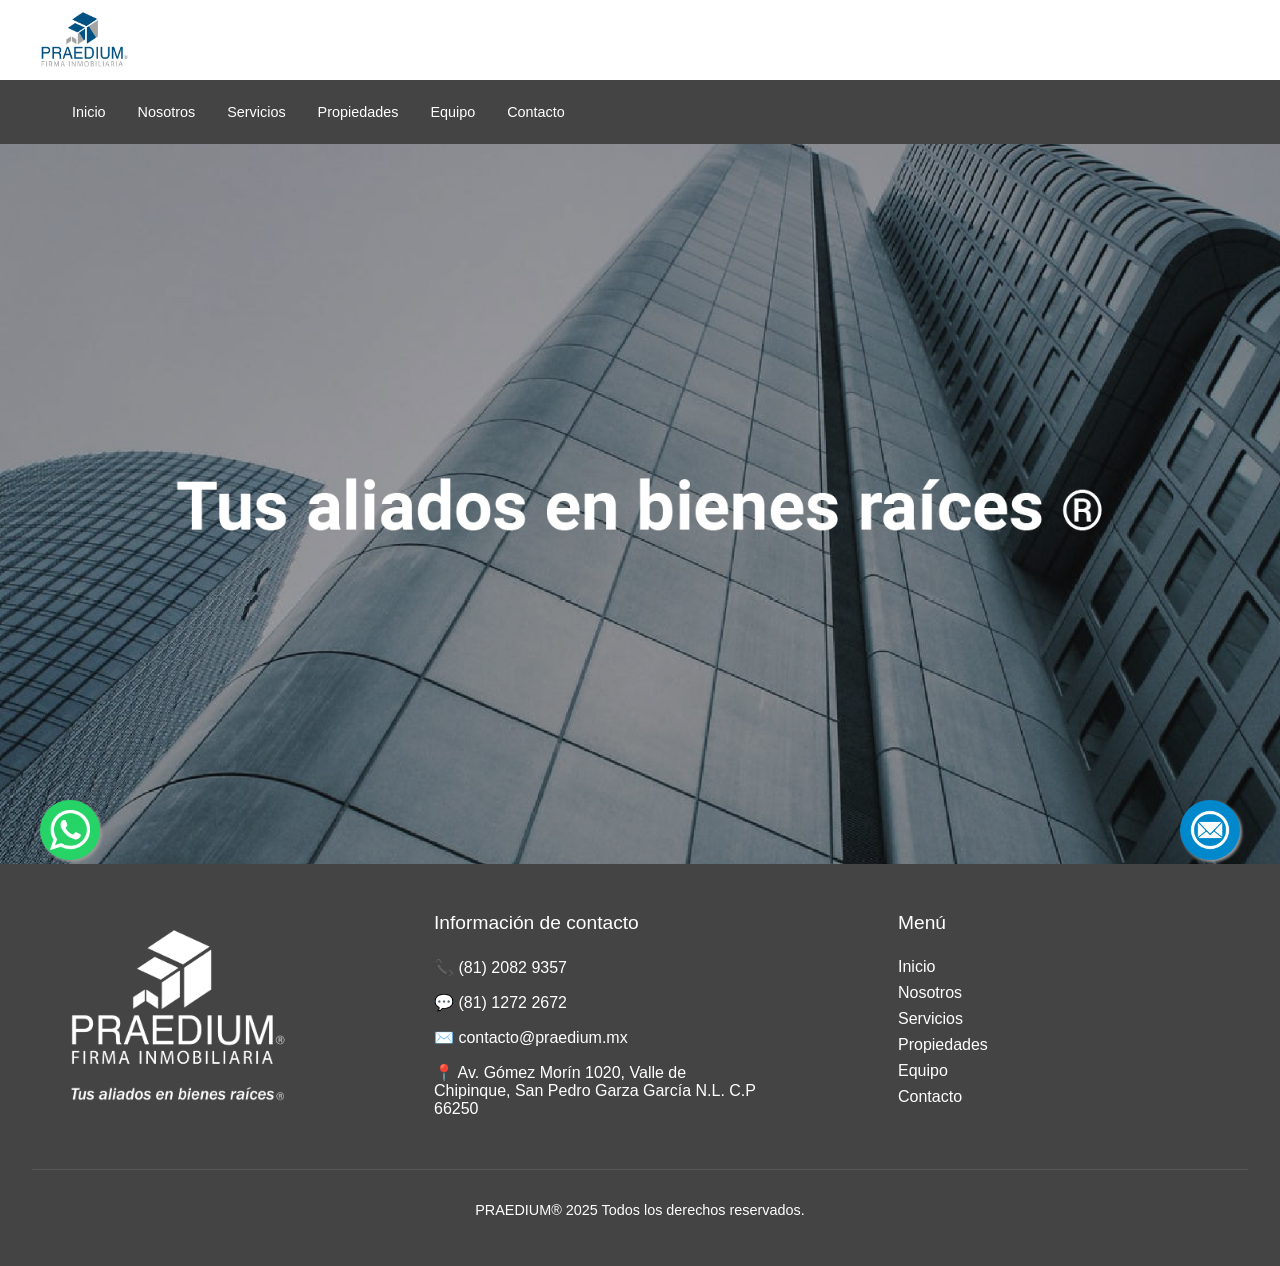
==== index.html @ 7fb0173d "final" ====
<!DOCTYPE html>
<html lang="es">
<head>
    <meta charset="UTF-8">
    <meta name="viewport" content="width=device-width, initial-scale=1.0">
    <title>Praedium - Firma Inmobiliaria</title>
    <link rel="stylesheet" href="css/style.css">
    <link rel="stylesheet" href="css/responsive.css">
</head>
<body>
    <header class="header">
        <div class="logo">
            <img src="images/Praedium-FirmaInmobiliaria.jpg" alt="Praedium">
        </div>
    </header>
    
     <nav class="nav">
    <ul>
        <li><a href="index.html">Inicio</a></li>
        <li><a href="nosotros.html" class="active">Nosotros</a></li>
        <li><a href="servicios.html">Servicios</a></li>
        <li><a href="propiedades.html">Propiedades</a></li>
        <li><a href="equipo.html">Equipo</a></li>
        <li><a href="contacto.html">Contacto</a></li>
    </ul>
</nav>
    
    
    
  <section class="hero">
    <img src="Fotos e íconos/1 nosotros banner a.jpg" alt="banner" class="hero-image">
</section>
    
    <!-- Botones flotantes -->
    <a href="https://wa.me/8112722672" class="float-button whatsapp">
        <img src="images/Nueva carpeta/PngItem_1139670.png" alt="WhatsApp">
    </a>
    <a href="mailto:contacto@praedium.com.mx" class="float-button contact">
        <img src="images/Nueva carpeta/pngegg.png" alt="Contacto">
    </a>
<!-- Footer -->
<!-- Footer -->
<footer class="footer">
    <div class="footer-content">
        <!-- Sección del logo -->
        <div class="footer-section">
            <img src="images/Logo-PRAEDIUM-FirmaInmobiliaria.png" alt="Praedium" class="footer-logo">
        </div>
        
        <!-- Sección de información de contacto -->
        <div class="footer-section">
            <h3>Información de contacto</h3>
            <ul class="contact-info">
                <li>📞 (81) 2082 9357</li>
                <li>💬 (81) 1272 2672</li>
                <li>✉️ contacto@praedium.mx</li>
                <li>📍 Av. Gómez Morín 1020, Valle de Chipinque, San Pedro Garza García N.L. C.P 66250</li>
            </ul>
        </div>
        
        <!-- Sección del menú -->
        <div class="footer-section">
            <h3>Menú</h3>
            <ul class="footer-menu">
                <li><a href="index.html">Inicio</a></li>
                <li><a href="nosotros.html">Nosotros</a></li>
                <li><a href="servicios.html">Servicios</a></li>
                <li><a href="propiedades.html">Propiedades</a></li>
                <li><a href="equipo.html">Equipo</a></li>
                <li><a href="contacto.html">Contacto</a></li>
            </ul>
        </div>
    </div>
    
    <!-- Abajo centrado -->
    <div class="footer-bottom">
        <p>PRAEDIUM® 2025 Todos los derechos reservados.</p>
    </div>
</footer>
    
    <script>
        document.addEventListener('DOMContentLoaded', function() {
            document.querySelectorAll('a[href^="#"]').forEach(anchor => {
                anchor.addEventListener('click', function (e) {
                    e.preventDefault();
                    const target = document.querySelector(this.getAttribute('href'));
                    if (target) {
                        target.scrollIntoView({
                            behavior: 'smooth'
                        });
                    }
                });
            });
        });
    </script>
</body>
</html>
---- css/style.css ----
/* Grid para las tarjetas de información */
.praedium-info-grid {
    display: grid;
    grid-template-columns: repeat(2, 1fr);
    gap: 2rem;
    margin: 4rem 0;
}


/* Contenedor del banner */
.banner-container {
    width: 100%;
    overflow: hidden;
    margin-bottom: 50px;
  }
  
  /* Imagen del banner */
  .seccion-banner {
    width: 100%;
    height: auto;
    display: block;
    max-height: 250px; /* Ajusta según el tamaño que necesites */
    object-fit: cover; /* Mantiene la proporción de la imagen */
  }


/* Estilos para las tarjetas de información */
.info-card {
    background: white;
    border-radius: 8px;
    box-shadow: 0 2px 10px rgba(0,0,0,0.1);
    overflow: hidden;
    position: relative;
    padding: 2rem;
    min-height: 200px;
    transition: transform 0.3s ease, box-shadow 0.3s ease;
}

.info-card:hover {
    transform: translateY(-5px);
    box-shadow: 0 5px 15px rgba(0,0,0,0.2);
}

.card-header {
    color: #005580;
    font-size: 1.4rem;
    font-weight: bold;
    margin-bottom: 1.5rem;
    padding-bottom: 0.5rem;
    border-bottom: 2px solid #005580;
}

.card-content {
    color: #555;
    line-height: 1.6;
    font-size: 1rem;
}

/* Iconos de las tarjetas */
.icon-container {
    position: absolute;
    top: 0.3rem; /* Posición más arriba */
    right: 1rem;
    opacity: 0.9;
}

.info-icon {
    width: 60px;
    height: 60px;
    opacity: 1;
    transition: transform 0.3s ease;
}

.info-card:hover .info-icon {
    transform: scale(1.1);
}
/* Lista de valores */
.valores-list {
    list-style: none;
    padding: 0;
    margin: 0;
}

.valores-list li {
    margin-bottom: 0.5rem;
    color: #555;
}

/* Título de asociaciones */
.asociaciones-title {
    color: #005580;
    font-size: 2rem;
    text-align: center;
    margin-bottom: 2rem;
}

/* Ajustes para el texto destacado */
.nosotros-text strong {
    color: #005580;
    font-weight: bold;
}

/* Responsive */
@media (max-width: 768px) {
    .praedium-info-grid {
        grid-template-columns: 1fr;
    }
    
    .info-card {
        padding: 1.5rem;
    }
    
    .card-header {
        font-size: 1.2rem;
        margin-right: 65px; /* Ajuste para móviles */
    }
    
    .icon-container {
        top: -0.3rem; /* Posición para móviles */
        right: 0.8rem;
    }
    
    .info-icon {
        width: 60px;
        height: 60px;
    }

    .seccion-banner {
        max-height: 100px;
      }
}
______________________

* {
    margin: 0;
    padding: 0;
    box-sizing: border-box;
}

html {
    scroll-behavior: smooth;
    scroll-padding-top: 100px;
}

body {
    font-family: Arial, sans-serif;
}

/* Header y Logo */
.header {
    display: flex;
    justify-content: flex-start; /* Logo a la izquierda */
    align-items: center;
    padding: 0.5rem 2rem;
    background: white;
    height: 80px; /* Altura fija para el header */
}

.logo {
    max-width: 150px; /* Tamaño del logo */
    padding: 0;
}

.logo img {
    width: 100%;
    height: auto;
    object-fit: contain;
    display: block;
}

/* Navegación */
.nav {
    background: #444;
    padding: 1rem 0;
    position: sticky;
    top: 0;
    z-index: 1000;
}

.nav ul {
    list-style: none;
    display: flex;
    justify-content: space-around; /* Distribuye los elementos uniformemente */
    max-width: 1200px;
    margin: 0 auto;
    padding: 0 2rem;
    gap: 3rem; /* Añade espacio entre los elementos */
}

.nav li {
    text-align: center;
}

.nav a {
    color: white;
    text-decoration: none;
    font-size: 1.1rem;
    padding: 0.5rem 1rem;
    display: block;
    position: relative;
    transition: all 0.3s ease;
}

.nav a::after {
    content: '';
    position: absolute;
    width: 0;
    height: 2px;
    bottom: 0;
    left: 50%;
    transform: translateX(-50%);
    background-color: white;
    transition: width 0.3s ease;
}

.nav a:hover::after {
    width: 80%;
}

.hero {
    position: relative;
    width: 100vw; /* Asegura que ocupe todo el ancho */
    height: 400vh; /* Ajusta la altura según tus necesidades */
    overflow: hidden; /* Oculta cualquier parte de la imagen que sobresalga */
}

.hero-image {
    width: 100vw; /* Asegura que la imagen ocupe todo el ancho */
    height: 100vh; /* Asegura que la imagen ocupe toda la altura */
    object-fit: cover; /* Recorta la imagen para que se ajuste al contenedor */
    object-position: center; /* Centra la imagen dentro del contenedor */
}
.hero-overlay {
    width: 100%;
    height: 100%;
    display: flex;
    align-items: center;
    justify-content: flex-start; /* Alineación a la izquierda */
    padding-left: 10%; /* Espacio desde la izquierda */
}

.hero-text {
    color: white;
    font-size: 4rem; /* Texto más grande */
    font-weight: bold;
    text-shadow: 2px 2px 4px rgba(0,0,0,0.5); /* Sombra para mejorar legibilidad */
}
.footer {
    background: #444;
    color: white;
    padding: 3rem 2rem;
}


.footer-section {
    flex: 1;
    padding: 0 10px;
    min-width: 250px;
}

.footer-bottom {
    width: 100%;
    text-align: center;
    padding-top: 2rem;
    margin-top: 2rem;
    border-top: 1px solid rgba(255,255,255,0.1);
}

.footer-content {
    display: flex;
    justify-content: space-between;
    align-items: flex-start;
    flex-wrap: wrap;
    gap: 2rem;
    max-width: 1200px;
    margin: 0 auto;
}

.footer-logo {
    max-width: 250px;
    margin-bottom: 1rem;
    filter: brightness(1.2);
}

.footer-slogan {
    font-style: italic;
    margin-bottom: 1.5rem;
    font-size: 0.9rem;
}

.footer-section h3 {
    color: #fff;
    margin-bottom: 1.5rem;
    font-size: 1.2rem;
    font-weight: normal;
}

.contact-info {
    list-style: none;
}

.contact-info li {
    margin-bottom: 1rem;
    display: flex;
    align-items: center;
    gap: 0.5rem;
}

.footer-menu {
    list-style: none;

}

.footer-menu li {
    margin-bottom: 0.5rem;
}

.footer-section:nth-child(3) {
    text-align: left; /* Asegura que el texto esté alineado a la derecha */
    margin-left: 80px; /* Alinea el título con el resto del texto */

}

.footer-menu a {
    color: white;
    text-decoration: none;
    transition: color 0.3s ease;
}

.footer-menu a:hover {
    color: #005580;
}

/* Botones flotantes - Ajustados para que se vean como en la imagen */
.float-button {
    position: fixed;
    width: 80px;
    height: 80px;
    bottom: 100px; /* Posición más alta */
    border-radius: 50%;
    display: flex;
    align-items: center;
    justify-content: center;
    box-shadow: 2px 2px 8px rgba(0,0,0,0.5);
    z-index: 1001;
    transition: all 0.3s ease;
}

.whatsapp {
    background-color: #25d366;
    left: 30px; /* Más cerca del borde */


}

.contact {
    background-color: #0088cc; /* Color azul para el botón de casa */
    right: 30px; /* Más cerca del borde */
}

.float-button img {
    width: 7px;
    height: 7px;
}

/* Responsive */
@media (max-width: 768px) {
    .header {
        justify-content: center;
    }
    
    .logo {
        max-width: 150px;
    }
    
    .nav ul {
        flex-direction: column;
        gap: 0;
    }
    
    .nav a {
        padding: 0.8rem 1rem;
        font-size: 1rem;
    }
    
    .footer-content {
        flex-direction: column;
    }
    
    .footer-section {
        text-align: center !important;
    }
}
* {
    margin: 0;
    padding: 0;
    box-sizing: border-box;
}

/* Ajustes específicos para el header y el footer */
.header, .footer {
    min-height: auto; /* No ocupa el 100% del viewport */
}

/* Ajustes para el hero section */
.hero {
    height: 100vh; /* Ocupa el 100% del viewport */
    display: flex;
    justify-content: center;
    align-items: center;
}
body {
    font-family: Arial, sans-serif;
}

.header {
    display: flex;
    justify-content: flex-start; /* Cambiado de space-between a flex-start */
    align-items: center;
    padding: 1rem 2rem;
    background: white;
    box-shadow: 0 2px 4px rgba(0,0,0,0.1); /* Añadido para dar un efecto sutil de elevación */
}

.logo {
    max-width: 100px; /* Ajusta este valor según el tamaño que desees */
    padding: 0.5rem 0;
}

.logo img {
    width: 100%;
    height: auto; /* Cambiado de height fijo a auto para mantener la proporción */
    object-fit: contain; /* Asegura que la imagen se ajuste correctamente */
    display: block; /* Elimina espacio extra debajo de la imagen */
}


/* Navegación */
.nav {
    background: #444;
    padding: 1rem 2rem;
}

.nav ul {
    list-style: none;
    display: flex;
    gap: 2rem;
    justify-content: flex-start;
}

.nav a {
    color: white;
    text-decoration: none;
    font-size: 0.9rem;
}

.nav a:hover::after {
    width: 100%;
}

/* Hero Section */
.hero {
    height: 80vh;
    background-image: linear-gradient(rgba(0,0,0,0.5), rgba(0,0,0,0.5)),
        url('C:\Users\Dell\Documents\Borrador\Fotos e íconos\1 nosotros banner a.jpg');
    background-size: cover;
    background-position: center;
    display: flex;
    align-items: center;
    justify-content: center;
    position: relative;
}

.hero-text {
    color: white;
    text-align: center;
    font-size: 2.5rem;
    font-weight: bold;
}

/* Botones flotantes */
.float-button {
    position: fixed;
    width: 60px;
    height: 60px;
    bottom: 40px;
    border-radius: 50%;
    text-align: center;
    font-size: 30px;
    box-shadow: 2px 2px 3px #999;
    display: flex;
    align-items: center;
    justify-content: center;
    color: white;
}

.whatsapp {
    background-color: #25d366;
    left: 40px;
}

.contact {
    background-color: #0088cc;
    right: 40px;
}
.servicios {
    max-width: 1200px;
    margin: 0 auto;
    padding: 4rem 2rem;
    background-color: #f5f7fa;
}

.servicios-titulo {
    text-align: center;
    margin-bottom: 3rem;
    color: #333;
    font-size: 2.5rem;
    position: relative;
}

.servicios-titulo::after {
    content: '';
    display: block;
    width: 50px;
    height: 50px;
    background: url('') no-repeat center;
    position: absolute;
    bottom: -25px;
    left: 50%;
    transform: translateX(-50%);
}

.servicios-grid {
    display: grid;
    grid-template-columns: repeat(2, 1fr);
    gap: 2rem;
    margin-bottom: 2rem;
}

/* Modificación para que el elemento de Complementarios ocupe más espacio */
.servicios-grid .servicio-card:nth-child(5) {
    grid-column: span 2; /* Hace que ocupe dos columnas */
}

.servicio-icon {
    position: absolute;
    right: 2rem;
    top: 2rem;
    width: 80px;
    height: 80px;
    opacity: 0.4; /* Reducido de 0.8 para que esté más apagado */
    filter: grayscale(50%); /* Convertir a escala de grises */
}

.servicio-card {
    background: white;
    padding: 2rem;
    border-radius: 8px;
    position: relative;
    min-height: 200px;
    box-shadow: 0 2px 4px rgba(0,0,0,0.1);
    transition: all 0.3s ease;
    overflow: hidden;
}

/* Efecto hover para la tarjeta */
.servicio-card:hover {
    transform: translateY(-5px);
    box-shadow: 0 4px 8px rgba(0,0,0,0.2);
}

/* Modificado efecto hover para el icono - mantenemos grayscale pero aumentamos opacidad */
.servicio-card:hover .servicio-icon {
    transform: scale(1.1);
    opacity: 0.6;
}

.servicio-titulo {
    color: #005580;
    font-size: 1.5rem;
    margin-bottom: 1.5rem;
    padding-left: 1rem;
    border-left: 4px solid #005580;
}

.servicio-lista {
    list-style: none;
    padding: 0;
}

.servicio-lista li {
    margin-bottom: 0.8rem;
    padding-left: 1.5rem;
    position: relative;
    color: #555;
}

.servicio-lista li::before {
    content: '•';
    color: #005580;
    position: absolute;
    left: 0;
}

/* Estilo específico para la lista de complementarios para mejorar la distribución */
.servicios-grid .servicio-card:nth-child(5) .servicio-lista {
    column-count: 2; /* Divide la lista en dos columnas */
    column-gap: 2rem;
}

html {
    scroll-behavior: smooth;
}

.section {
    padding: 5rem 2rem;
    max-width: 1200px;
    margin: 0 auto;
}

.nosotros {
    display: flex;
    justify-content: space-between;
    align-items: center;
    gap: 4rem;
}

.nosotros-content {
    flex: 1;
}

.nosotros-logo {
    flex: 0 0 300px;
    text-align: center;
}

.nosotros-logo img {
    width: 100%;
    max-width: 300px;
    height: auto;
}

.section-title {
    color: #005580;
    font-size: 2.5rem;
    margin-bottom: 2rem;
    text-align: left;
}

.nosotros-text {
    color: #555;
    line-height: 1.6;
    margin-bottom: 1.5rem;
}

.slogan {
    color: #005580;
    font-style: italic;
    font-size: 1.2rem;
    margin-top: 1rem;
}

.asociaciones {
    display: flex;
    justify-content: center;
    gap: 4rem;
    margin-top: 4rem;
    padding: 2rem;
    background: #f5f7fa;
    border-radius: 8px;
}

.asociacion-logo {
    height: 80px;
    width: auto;
}

/* Botones flotantes */
.float-button {
    position: fixed;
    bottom: 40px;
    width: 70px;
    height: 70px;
    border-radius: 50%;
    display: flex;
    align-items: center;
    justify-content: center;
    box-shadow: 2px 2px 8px rgba(0,0,0,0.3);
    transition: all 0.3s ease;
}

.float-button:hover {
    transform: scale(1.1);
}

.whatsapp {
    left: 40px;
    background-color: #25d366;
}

.contact {
    right: 40px;
    background-color: #005580;
}

.float-button img {
    width: 40px;
    height: 40px;
}

@media (max-width: 768px) {
    .equipo-header {
        height: 200px;
    }

    .equipo-title {
        font-size: 2rem;
    }

    .equipo-grid {
        grid-template-columns: repeat(auto-fit, minmax(200px, 1fr));
        gap: 2rem;
    }
}
html {
    scroll-behavior: smooth;
    scroll-padding-top: 100px; /* Ajusta este valor según la altura de tu header fijo */
}

/* Estilos para la navegación */
.nav {
    background: #444;
    padding: 1rem 2rem;
    position: sticky;
    top: 0;
    z-index: 1000;
}

.nav ul {
    list-style: none;
    display: flex;
    gap: 2rem;
    justify-content: flex-start;
    flex-wrap: wrap; /* Permite que los elementos se envuelvan en pantallas pequeñas */
}

.nav a {
    color: white;
    text-decoration: none;
    font-size: 0.9rem;
    position: relative;
    padding: 0.5rem 0;
}

/* Efecto hover para los enlaces */
.nav a::after {
    content: '';
    position: absolute;
    width: 0;
    height: 2px;
    bottom: 0;
    left: 0;
    background-color: white;
    transition: width 0.3s ease;
}

.nav a:hover::after {
    width: 100%;
}

/* Ajustes responsive */
@media (max-width: 768px) {
    .nav ul {
        gap: 1rem;
    }
    
    .nav a {
        font-size: 0.8rem;
    }
}

/* Aseguramos que todas las secciones tengan suficiente padding */
section {
    padding-top: 5rem;
    padding-bottom: 5rem;
}

/* Ajustamos el scroll para los botones flotantes */
.float-button {
    z-index: 1001; /* Asegura que estén por encima de la navegación */
}
@media (max-width: 768px) {
    .servicios-grid {
        grid-template-columns: 1fr;
    }
    
    .servicios-grid .servicio-card:nth-child(5) {
        grid-column: span 1;
    }
    
    .servicios-grid .servicio-card:nth-child(5) .servicio-lista {
        column-count: 1;
    }
}
 /* Footer Styles */
 .footer {
    background: #444;
    color: white;
    padding: 3rem 2rem;
}

.footer-content {
    display: flex;
    justify-content: space-between;
    align-items: flex-start;
    flex-wrap: wrap;
    gap: 2rem;
}

.footer-section {
    flex: 1;
    padding: 0 10px;
}

.footer-section h2 {
    color: #fff;
    margin-bottom: 1.5rem;
    font-size: 1.5rem;
}

.footer-section h3 {
    color: #fff;
    margin-bottom: 1.5rem;
    font-size: 1.2rem;
}

.contact-info {
    list-style: none;
}

.contact-info li {
    margin-bottom: 1rem;
    display: flex;
    align-items: center;
    gap: 0.5rem;
}

.footer-menu {
    list-style: none;
}

.footer-menu li {
    margin-bottom: 0.5rem;
}

.footer-menu a {
    color: white;
    text-decoration: none;
    transition: color 0.3s ease;
}

.footer-menu a:hover {
    color: #005580;
}

.footer-bottom {
    margin-top: 2rem;
    padding-top: 2rem;
    border-top: 1px solid rgba(255,255,255,0.1);
    text-align: center;
    font-size: 0.9rem;
}

.footer-bottom a {
    color: white;
    text-decoration: underline;
}

/* Botones flotantes */
.float-button {
    position: fixed;
    width: 60px;
    height: 60px;
    bottom: 40px;
    border-radius: 50%;
    text-align: center;
    font-size: 30px;
    box-shadow: 2px 2px 3px #999;
    display: flex;
    align-items: center;
    justify-content: center;
    color: white;
    z-index: 1001;
}

.whatsapp {
    background-color: #25d366;
    left: 40px;
}

.contact {
    background-color: #0088cc;
    right: 40px;
}

/* Responsive Styles */
@media (max-width: 768px) {
    .nav ul {
        gap: 1rem;
    }
    
    .nav a {
        font-size: 0.8rem;
    }

    .servicios-grid {
        grid-template-columns: 1fr;
    }

    .footer-content {
        flex-direction: column;
        text-align: center;
    }

    .footer-section {
        text-align: center !important;
    }

    .nosotros {
        flex-direction: column;
    }
}

html {
    scroll-behavior: smooth;
    scroll-padding-top: 100px;
}

/* Estilos para el panel de administración */
.admin-container {
    max-width: 800px;
    margin: 2rem auto;
    padding: 2rem;
    background: white;
    border-radius: 10px;
    box-shadow: 0 5px 15px rgba(0,0,0,0.1);
}

.property-form {
    background: #f8f9fa;
    padding: 2rem;
    border-radius: 10px;
    margin-bottom: 2rem;
}

.form-group {
    margin-bottom: 1.5rem;
}

.form-group label {
    display: block;
    margin-bottom: 0.5rem;
    font-weight: bold;
    color: #333;
}

.form-group input,
.form-group select,
.form-group textarea {
    width: 100%;
    padding: 0.75rem;
    border: 1px solid #ddd;
    border-radius: 5px;
    font-size: 1rem;
}

.submit-btn {
    background: #007bff;
    color: white;
    padding: 1rem 2rem;
    border: none;
    border-radius: 5px;
    cursor: pointer;
    font-size: 1.1rem;
    width: 100%;
}

.submit-btn:hover {
    background: #0056b3;
}

/* Estilos para las propiedades */
.filters-section {
    background: #f8f9fa;
    padding: 2rem 0;
}

.filters {
    display: grid;
    grid-template-columns: repeat(auto-fit, minmax(200px, 1fr));
    gap: 1rem;
    margin-top: 1rem;
}

.filters select,
.filters input,
.filters button {
    padding: 0.75rem;
    border: 1px solid #ddd;
    border-radius: 5px;
}

.filters button {
    background: #007bff;
    color: white;
    border: none;
    cursor: pointer;
}

.filters button:hover {
    background: #0056b3;
}

.properties-grid {
    display: grid;
    grid-template-columns: repeat(auto-fit, minmax(280px, 1fr));
    gap: 2rem;
    padding: 2rem;
    margin: 0 4rem;
    max-width: 1200px;
    margin-left: auto;
    margin-right: auto;
}

.property-card {
    background: #fff;
    border-radius: 6px;
    box-shadow: 0 2px 8px rgba(0, 0, 0, .1);
    overflow: hidden;
    transition: .3s;
    cursor: pointer;
    display: flex;
    flex-direction: column;
    position: relative;
    height: auto;
    min-height: 420px;
}

.property-card:hover {
    transform: translateY(-5px);
    box-shadow: 0 4px 12px rgba(0, 0, 0, .15);
}

/* — Imagen — */
.property-img {
    width: 100%;
    height: 160px;
    object-fit: cover;
    position: relative;
}

.badge {
    position: absolute;
    bottom: .5rem;
    right: .5rem;
    background: #005580;        /* Cambiado a azul oscuro de la página */
    color: #fff;
    font-size: .75rem;
    padding: .2rem .6rem;
    border-radius: 3px;
    z-index: 3;
    text-transform: uppercase;
    font-weight: 600;
}

.badge.renta {
    background: #28a745;
}

/* — Cuerpo — */
.property-body {
    padding: 1rem;
    flex: 1;
    display: flex;
    flex-direction: column;
    gap: .4rem;
    min-height: 120px;
}

.property-title {
    font-weight: 600;
    color: #333;
    font-size: 1.1rem;
    line-height: 1.3;
}

.property-location {
    font-size: .85rem;
    color: #888;
    display: flex;
    align-items: center;
    gap: .3rem;
    margin: 0 0 .3rem 0;
}

/* — Iconos de características — */
.property-details {
    display: flex;
    flex-wrap: nowrap;
    gap: .6rem;
    font-size: .8rem;
    color: #555;
    padding: .5rem 0;
    margin-top: .2rem;
    justify-content: space-around;
    background: #f9f9f9;
    border-radius: 4px;
    overflow: visible;
}

.property-details span {
    display: flex;
    align-items: center;
    gap: .2rem;
    font-weight: 500;
    font-size: .75rem;
}

.property-details i {
    font-size: .8rem;
    margin-right: .1rem;
}

/* Responsive adjustments */
@media (max-width: 768px) {
    .properties-grid {
        grid-template-columns: 1fr;
        gap: 1.5rem;
        padding: 1rem;
    }
    
    .property-card {
        margin: 0 1rem;
    }
}

/* Modal styles moved to unified section */

.modal-images {
    display: grid;
    grid-template-columns: repeat(auto-fit, minmax(200px, 1fr));
    gap: 10px;
    padding: 1rem;
}

.modal-images img {
    width: 100%;
    height: 200px;
    object-fit: cover;
    border-radius: 5px;
}

.modal-info {
    padding: 2rem;
}

.modal-price {
    font-size: 2rem;
    font-weight: bold;
    color: #007bff;
    margin-bottom: 1rem;
}

/* Admin properties */
.admin-property-card {
    display: flex;
    align-items: center;
    gap: 1rem;
    padding: 1rem;
    background: white;
    border-radius: 5px;
    margin-bottom: 1rem;
    box-shadow: 0 2px 5px rgba(0,0,0,0.1);
}

.admin-property-image {
    width: 80px;
    height: 80px;
    object-fit: cover;
    border-radius: 5px;
}

.admin-property-info {
    flex: 1;
}

.delete-btn {
    background: #dc3545;
    color: white;
    padding: 0.5rem 1rem;
    border: none;
    border-radius: 5px;
    cursor: pointer;
}

.delete-btn:hover {
    background: #c82333;
}

/* Sistema de carga de imágenes simple */
.image-upload-simple {
    margin-top: 1rem;
}

.upload-first-container {
    text-align: center;
}

.upload-first-btn {
    background: linear-gradient(135deg, #007bff, #0056b3);
    color: white;
    border: none;
    padding: 2rem;
    border-radius: 15px;
    cursor: pointer;
    width: 100%;
    max-width: 300px;
    transition: all 0.3s ease;
    box-shadow: 0 4px 15px rgba(0, 123, 255, 0.3);
}

.upload-first-btn:hover {
    transform: translateY(-3px);
    box-shadow: 0 6px 20px rgba(0, 123, 255, 0.4);
}

.upload-first-btn .upload-icon {
    font-size: 2.5rem;
    display: block;
    margin-bottom: 0.5rem;
}

.upload-first-btn span {
    font-size: 1.1rem;
    font-weight: bold;
}

.images-container {
    margin-top: 2rem;
}

.images-grid {
    display: grid;
    grid-template-columns: repeat(auto-fill, minmax(120px, 1fr));
    gap: 1rem;
    margin-bottom: 1.5rem;
    padding: 1rem;
    background: #f8f9fa;
    border-radius: 10px;
    border: 2px dashed #dee2e6;
}

.image-item {
    position: relative;
    background: white;
    border-radius: 8px;
    overflow: hidden;
    cursor: move;
    transition: all 0.3s ease;
    box-shadow: 0 2px 8px rgba(0,0,0,0.1);
    border: 2px solid transparent;
}

.image-item:hover {
    transform: translateY(-2px);
    box-shadow: 0 4px 15px rgba(0,0,0,0.15);
}

.image-item.first-image {
    border-color: #28a745;
    box-shadow: 0 4px 15px rgba(40, 167, 69, 0.3);
}

.image-item.dragging {
    opacity: 0.6;
    transform: rotate(3deg) scale(0.95);
    z-index: 1000;
}

.image-preview {
    width: 100%;
    height: 80px;
    object-fit: cover;
    display: block;
}

.image-controls {
    position: absolute;
    top: 3px;
    right: 3px;
    display: flex;
    gap: 2px;
    opacity: 0;
    transition: opacity 0.3s ease;
}

.image-item:hover .image-controls {
    opacity: 1;
}

.control-btn {
    width: 20px;
    height: 20px;
    border: none;
    border-radius: 3px;
    cursor: pointer;
    display: flex;
    align-items: center;
    justify-content: center;
    font-size: 10px;
    font-weight: bold;
    transition: all 0.3s ease;
}

.delete-btn {
    background: #dc3545;
    color: white;
}

.delete-btn:hover {
    background: #c82333;
    transform: scale(1.1);
}

.image-order {
    position: absolute;
    top: 3px;
    left: 3px;
    background: rgba(0,0,0,0.7);
    color: white;
    width: 18px;
    height: 18px;
    border-radius: 50%;
    display: flex;
    align-items: center;
    justify-content: center;
    font-size: 10px;
    font-weight: bold;
}

.first-badge {
    position: absolute;
    bottom: 0;
    left: 0;
    right: 0;
    background: #28a745;
    color: white;
    text-align: center;
    font-size: 9px;
    font-weight: bold;
    padding: 2px;
}

.add-more-btn {
    background: #f8f9fa;
    border: 2px dashed #007bff;
    color: #007bff;
    padding: 1rem;
    border-radius: 10px;
    cursor: pointer;
    width: 100%;
    display: flex;
    align-items: center;
    justify-content: center;
    gap: 0.5rem;
    transition: all 0.3s ease;
    font-weight: bold;
}

.add-more-btn:hover {
    background: #e3f2fd;
    border-color: #0056b3;
    color: #0056b3;
}

.plus-icon {
    font-size: 1.5rem;
    width: 25px;
    height: 25px;
    background: #007bff;
    color: white;
    border-radius: 50%;
    display: flex;
    align-items: center;
    justify-content: center;
}

.drag-hint {
    text-align: center;
    color: #666;
    font-size: 0.9rem;
    margin-bottom: 1rem;
    padding: 0.5rem;
    background: #f8f9fa;
    border-radius: 5px;
}

/* Animaciones para el drag & drop */
.sortable-ghost {
    opacity: 0.3;
}

.sortable-chosen {
    transform: scale(1.05);
}
/* ===== BARRA DE FILTROS COMPACTA Y DISCRETA ===== */
.search-section {
  padding: 0.8rem 0;
  background: #ffffff;
  display: flex;
  justify-content: center;
  align-items: center;
}

.search-container {
  background: white;
  padding: 1.2rem;
  border-radius: 8px;         /* Más redondeado */
  position: relative;         /* para posicionar la “pestaña” */
  overflow: hidden;
  box-shadow: 0 4px 20px rgba(0,85,128,0.2); /* Sombra azul sutil */
  max-width: 800px;           /* Reducido el ancho máximo */
  width: 85%;                 /* Responsive */
  padding: 1.5rem;            /* Aumentado el padding interno */
  border-radius: 12px;        /* Más redondeado */
}

.search-title {
  position: absolute;

  left: 0;
  background: #58a6d9;        /* celeste de la pestaña */
  color: #fff;
  font-weight: 700;
  padding: .75rem 1.5rem;
  border-top-left-radius: 4px;
  border-top-right-radius: 4px;
  font-size: 1rem;
}

/* ——­ layout de los campos —— */
.search-form-inline {
  display: grid;
  grid-template-columns: repeat(auto-fit, minmax(180px, 1fr));
  gap: 1rem;
  align-items: end;
}

.search-field {
  display: flex;
  flex-direction: column;
  position: relative;
}

.search-field label {
  color: #005580;
  font-size: 0.8rem;
  font-weight: 600;
  margin-bottom: 0.3rem;
  text-transform: uppercase;
  letter-spacing: 0.3px;
}

.search-field select,
.search-field input {
  padding: 0.7rem 1rem;
  border: 1px solid #e9ecef;
  border-radius: 6px;
  font-size: 0.9rem;
  background: #f8f9fa;
  color: #333;
  transition: all 0.2s ease;
  outline: none;
}

.search-field select:focus,
.search-field input:focus {
  border-color: #005580;
  background: white;
  box-shadow: 0 0 0 2px rgba(0, 85, 128, 0.1);
}

.search-field input::placeholder {
  color: #6c757d;
  font-style: italic;
}

.search-button-field {
  grid-column: span 2;
  display: flex;
  gap: 0.8rem;
  justify-content: center;
  margin-top: 0.5rem;
}

/* Botones de buscar y limpiar */
.search-btn, .clear-btn {
  padding: 0.7rem 1.8rem;
  border: none;
  border-radius: 6px;
  font-size: 0.85rem;
  font-weight: 600;
  text-transform: uppercase;
  letter-spacing: 0.3px;
  cursor: pointer;
  transition: all 0.2s ease;
}

.search-btn {
  background: #005580;
  color: white;
  box-shadow: 0 2px 6px rgba(0, 85, 128, 0.2);
}

.search-btn:hover {
  transform: translateY(-3px);
  box-shadow: 0 8px 25px rgba(0, 85, 128, 0.4);
}

.clear-btn {
  background: transparent;
  color: #6c757d;
  border: 2px solid #e9ecef;
}

.clear-btn:hover {
  background: #f8f9fa;
  border-color: #005580;
  color: #005580;
  transform: translateY(-2px);
}

/* Responsive para móviles */
@media (max-width: 768px) {
  .search-container {
    padding: 1.5rem;
    margin: 0 1rem;
  }
  
  .search-form-inline {
    grid-template-columns: 1fr;
    gap: 1rem;
  }
  
  .search-button-field {
    grid-column: span 1;
    flex-direction: column;
  }
  
  .search-btn, .clear-btn {
    padding: 0.8rem 2rem;
  }
}

/* Responsive */
@media (max-width: 768px) {
    .images-grid {
        grid-template-columns: repeat(auto-fill, minmax(100px, 1fr));
        gap: 0.8rem;
    }
    
    .image-preview {
        height: 70px;
    }
    
    .upload-first-btn {
        padding: 1.5rem;
    }
}

/* ===== Grilla de propiedades ===== */
.properties-grid {
   display: grid;
  grid-template-columns: repeat(auto-fill, minmax(300px, 1fr));
  gap: 2rem;
  justify-content: center;
}

/* ===== Tarjeta de propiedad cuadrada ===== */
.property-card {
  background: white;
  border-radius: 10px;
  box-shadow: 0 2px 10px rgba(0,0,0,0.1);
  overflow: hidden;
  transition: 0.3s;
  display: flex;
  flex-direction: column;
  cursor: pointer;
  max-width: 300px;
  aspect-ratio: 1 / 1;
}

.property-card:hover {
  transform: translateY(-5px);
  box-shadow: 0 4px 12px rgba(0, 0, 0, .15);
}

/* — Imagen — */
.img-wrapper {
  position: relative;
  width: 100%;
  height: 50%; /* Ocupa la mitad superior */
}

.property-img {
  width: 100%;
  height: 100%;
  object-fit: cover;
  display: block;
}

.property-price {
  position: absolute;
  bottom: 0;
  left: 0;
  width: 100%;
  background: rgba(0, 0, 0, .6);
  color: #fff;
  font-weight: 700;
  padding: .5rem 1rem;
  font-size: 1.1rem;
  border-bottom-left-radius: 6px;
  border-bottom-right-radius: 6px;
  z-index: 2;
}

.badge {
  position: absolute;
  bottom: .5rem;
  right: .5rem;
  background: #005580;        /* Cambiado a azul oscuro de la página */
  color: #fff;
  font-size: .75rem;
  padding: .2rem .6rem;
  border-radius: 3px;
  text-transform: uppercase;
  font-weight: 600;
  z-index: 3;
}

.badge.renta {
  background: #28a745;
}

/* — Cuerpo — */
.property-body {
  padding: 1rem;
  flex: 1;
  display: flex;
  flex-direction: column;
  justify-content: space-between;
}

.property-title {
  font-weight: 600;
  color: #005580;
  font-size: 1.1rem;
  margin-bottom: 0.4rem;
}

.property-location {
  font-size: .85rem;
  color: #666;
  display: flex;
  align-items: center;
  gap: .3rem;
  margin: 0;
}

.property-details {
  display: flex;
  flex-wrap: wrap;
  gap: 1rem;
  font-size: .8rem;
  color: #555;
  padding-top: .5rem;
  border-top: 1px solid #eee;
  margin-top: auto;
}

.property-details span {
  display: flex;
  align-items: center;
  gap: .3rem;
}

.property-details i {
  margin-right: .3rem;
  color: #005580;        /* Cambiado a azul oscuro corporativo */
}
/* Modal styles moved to unified section */

.close-modal {
    position: absolute;
    top: 1rem;
    right: 1.5rem;
    font-size: 2rem;
    color: #666;
    cursor: pointer;
    font-weight: bold;
    transition: color 0.2s;
}

.close-modal:hover {
    color: #000;
}

/* ===== BARRA DE FILTROS MEJORADA ===== */
.search-section {
    background: white;
    padding: 0.8rem 0;
    margin-bottom: 0;
}

.search-container {
    max-width: 600px;
    margin: 0 auto;
    background: white;
    border-radius: 6px;
    padding: 0.8rem 1rem;
    box-shadow: 0 2px 8px rgba(0, 0, 0, 0.05);
}

.search-form-inline {
    display: grid;
    grid-template-columns: 1fr 1fr 1fr 1fr auto auto;
    gap: 1rem;
    align-items: end;
    max-width: 100%;
}

/* Campos de filtros */
.search-field {
    display: flex;
    flex-direction: column;
    min-width: 0;
}

.search-field label {
    color: white;
    font-weight: 600;
    margin-bottom: 0.5rem;
    font-size: 0.9rem;
    text-shadow: 0 1px 2px rgba(0, 0, 0, 0.3);
}

.search-field select,
.search-field input {
    width: 100%;
    padding: 0.75rem;
    border: none;
    border-radius: 6px;
    font-size: 0.9rem;
    background: white;
    color: #333;
    box-shadow: 0 2px 8px rgba(0, 0, 0, 0.1);
    transition: all 0.3s ease;
    height: 44px;
    box-sizing: border-box;
}

.search-field select:focus,
.search-field input:focus {
    outline: none;
    box-shadow: 0 0 0 3px rgba(255, 255, 255, 0.3);
    transform: translateY(-1px);
}

.search-field select {
    cursor: pointer;
    appearance: none;
    background-image: url("data:image/svg+xml,%3csvg xmlns='http://www.w3.org/2000/svg' fill='none' viewBox='0 0 20 20'%3e%3cpath stroke='%236b7280' stroke-linecap='round' stroke-linejoin='round' stroke-width='1.5' d='m6 8 4 4 4-4'/%3e%3c/svg%3e");
    background-position: right 0.5rem center;
    background-repeat: no-repeat;
    background-size: 1.5em 1.5em;
    padding-right: 2.5rem;
}

.search-field input::placeholder {
    color: #999;
    font-style: italic;
}

/* Botones de acción */
.search-button-field {
    align-self: end;
}

.search-btn {
    background: linear-gradient(135deg, #4CAF50 0%, #45a049 100%);
    color: white;
    border: none;
    padding: 0.75rem 1.5rem;
    border-radius: 6px;
    cursor: pointer;
    font-weight: 600;
    font-size: 0.9rem;
    transition: all 0.3s ease;
    height: 44px;
    display: flex;
    align-items: center;
    gap: 0.5rem;
    box-shadow: 0 2px 8px rgba(76, 175, 80, 0.3);
    min-width: 100px;
}

.search-btn:hover {
    background: linear-gradient(135deg, #45a049 0%, #4CAF50 100%);
    transform: translateY(-2px);
    box-shadow: 0 4px 15px rgba(76, 175, 80, 0.4);
}

.clear-btn {
    background: linear-gradient(135deg, #f44336 0%, #d32f2f 100%);
    color: white;
    border: none;
    padding: 0.75rem 1.5rem;
    border-radius: 6px;
    cursor: pointer;
    font-weight: 600;
    font-size: 0.9rem;
    transition: all 0.3s ease;
    height: 44px;
    display: flex;
    align-items: center;
    gap: 0.5rem;
    box-shadow: 0 2px 8px rgba(244, 67, 54, 0.3);
    min-width: 100px;
}

.clear-btn:hover {
    background: linear-gradient(135deg, #d32f2f 0%, #f44336 100%);
    transform: translateY(-2px);
    box-shadow: 0 4px 15px rgba(244, 67, 54, 0.4);
}

/* Estilos para las clases has-value y animaciones de toast */
.search-field.has-value select,
.search-field.has-value input {
    background: #e8f5e8;
    border-left: 4px solid #4CAF50;
}

/* Animaciones para los toasts */
@keyframes slideInRight {
    from {
        transform: translateX(100%);
        opacity: 0;
    }
    to {
        transform: translateX(0);
        opacity: 1;
    }
}

@keyframes slideOutRight {
    from {
        transform: translateX(0);
        opacity: 1;
    }
    to {
        transform: translateX(100%);
        opacity: 0;
    }
}

/* Mejorar la apariencia de los selects con opciones */
.search-field select option {
    color: #333;
    background: white;
    padding: 0.5rem;
    font-size: 0.9rem;
}

.search-field select option:hover {
    background: #f0f8ff;
}

/* Indicador de filtros activos */
.search-container.has-active-filters {
    border: 2px solid #4CAF50;
    box-shadow: 0 8px 32px rgba(76, 175, 80, 0.3);
}

/* Loading state para filtros */
.search-form-inline.loading {
    opacity: 0.7;
    pointer-events: none;
}

.search-form-inline.loading::after {
    content: 'Aplicando filtros...';
    position: absolute;
    top: 50%;
    left: 50%;
    transform: translate(-50%, -50%);
    background: rgba(0, 0, 0, 0.8);
    color: white;
    padding: 0.5rem 1rem;
    border-radius: 4px;
    font-size: 0.9rem;
    z-index: 10;
}

/* — Precio en la parte inferior — */
.property-price-bottom {
    background: #2c3e50;
    color: white;
    padding: 1rem;
    display: flex;
    justify-content: space-between;
    align-items: center;
    font-weight: 700;
    margin-top: auto;
}

.property-price-bottom .price {
    font-size: 1.1rem;
    color: white;
}

.property-price-bottom .operation-badge {
    background: #005580;        /* Cambiado a azul oscuro corporativo */
    color: white;
    padding: 0.3rem 0.8rem;
    border-radius: 15px;
    font-size: 0.8rem;
    text-transform: uppercase;
    font-weight: 600;
}

/* ===== MODAL DE PROPIEDADES ===== */
.property-modal-overlay {
    position: fixed;
    top: 0;
    left: 0;
    width: 100%;
    height: 100%;
    background: rgba(0, 0, 0, 0.85);
    display: flex;
    align-items: center;
    justify-content: center;
    z-index: 10000;
    padding: 2rem;
    opacity: 1;
    transition: opacity 0.3s ease;
}

.property-modal {
    background: white;
    border-radius: 12px;
    max-width: 1200px;
    width: 100%;
    height: 650px;
    max-height: 85vh;
    overflow: hidden;
    position: relative;
    box-shadow: 0 20px 60px rgba(0, 0, 0, 0.3);
    z-index: 10001; /* Higher than overlay */
    display: flex;
    flex-direction: column;
}

.modal-close {
    position: absolute;
    top: 1.2rem;
    right: 1.2rem;
    background: rgba(255, 255, 255, 0.9);
    color: #333;
    border: none;
    border-radius: 50%;
    width: 44px;
    height: 44px;
    font-size: 1.8rem;
    cursor: pointer;
    z-index: 1001;
    display: flex;
    align-items: center;
    justify-content: center;
    transition: all 0.3s ease;
    box-shadow: 0 2px 10px rgba(0, 0, 0, 0.2);
}

.modal-close:hover {
    background: white;
    color: #e53e3e;
    transform: rotate(90deg);
}

.modal-content {
    display: flex;
    height: 100%;
    max-height: 90vh;
    overflow: hidden;
    background: white;
    flex-wrap: nowrap;
}

/* ===== GALERÍA DE FOTOS ===== */
.modal-gallery {
    flex: 1;
    display: flex;
    flex-direction: column;
    min-width: 60%;
    background: #000;
}

.gallery-main {
    position: relative;
    height: 100%;
    min-height: 600px;
    overflow: hidden;
}

.gallery-main img {
    width: 100%;
    height: 100%;
    object-fit: cover;
    object-position: center;
    position: absolute;
    top: 0;
    left: 0;
}

.gallery-nav {
    position: absolute;
    top: 50%;
    transform: translateY(-50%);
    background: rgba(0, 0, 0, 0.6);
    color: white;
    border: none;
    border-radius: 50%;
    width: 40px;
    height: 40px;
    font-size: 1.2rem;
    cursor: pointer;
    transition: all 0.3s ease;
    display: flex;
    align-items: center;
    justify-content: center;
    z-index: 2;
}

.gallery-nav:hover {
    background: #035281;
    transform: translateY(-50%) scale(1.1);
    box-shadow: 0 0 10px rgba(0,0,0,0.3);
}

.gallery-nav.prev {
    left: 1rem;
}

.gallery-nav.next {
    right: 1rem;
}

.image-counter {
    position: absolute;
    bottom: 1rem;
    right: 1rem;
    background: rgba(0, 0, 0, 0.7);
    color: white;
    padding: 0.5rem 1rem;
    border-radius: 20px;
    font-size: 0.9rem;
}

.gallery-thumbnails {
    display: flex;
    gap: 0.5rem;
    padding: 1rem;
    background: #f8f9fa;
    overflow-x: auto;
}

.thumbnail {
    width: 80px;
    height: 60px;
    object-fit: cover;
    border-radius: 6px;
    cursor: pointer;
    opacity: 0.6;
    transition: all 0.3s ease;
    border: 2px solid transparent;
    box-shadow: 0 2px 4px rgba(0,0,0,0.1);
}

.thumbnail:hover {
    opacity: 0.9;
    transform: translateY(-2px);
    box-shadow: 0 4px 8px rgba(0,0,0,0.15);
}

.thumbnail.active {
    opacity: 1;
    border-color: #035281;
    transform: translateY(-2px);
    box-shadow: 0 4px 8px rgba(0,0,0,0.15);
}

/* ===== INFORMACIÓN DE LA PROPIEDAD ===== */
.modal-info {
    flex: 0.8;
    padding: 2rem;
    overflow-y: auto;
    background: #ffffff;
    display: flex;
    flex-direction: column;
    gap: 1.5rem;
    min-width: 40%;
}

.modal-header {
    margin-bottom: 1.5rem;
}

.modal-header h2 {
    font-size: 1.8rem;
    color: #2c3e50;
    margin: 0 0 1rem 0;
}

.modal-price {
    display: flex;
    align-items: center;
    gap: 1rem;
}

.modal-price .price {
    font-size: 1.5rem;
    font-weight: 700;
    color: #035281;
}

.modal-price .operation-badge {
    background: #035281;
    color: white;
    padding: 0.4rem 1rem;
    border-radius: 20px;
    font-size: 0.9rem;
    font-weight: 600;
}

.modal-location {
    font-size: 1.1rem;
    color: #666;
    margin-bottom: 0.5rem;
    display: flex;
    align-items: center;
    gap: 0.5rem;
    background: #f7f9fc;
    padding: 0.7rem 1rem;
    border-radius: 8px;
}

.modal-features {
    display: grid;
    grid-template-columns: 1fr 1fr;
    gap: 0.8rem;
    margin: 0.3rem 0;
}

.feature {
    display: flex;
    align-items: center;
    gap: 0.8rem;
    padding: 0.8rem;
    background: #f7f9fc;
    border-radius: 8px;
    box-shadow: 0 2px 6px rgba(0, 0, 0, 0.05);
    border-left: 3px solid #035281;
}

.feature i {
    font-size: 1.2rem;
}

.feature-label {
    font-weight: 600;
    color: #555;
    font-size: 0.9rem;
}

.feature-value {
    font-weight: 700;
    color: #035281;
    margin-left: auto;
}

.modal-description {
    padding: 1rem;
    background: #f7f9fc;
    border-radius: 10px;
    border-left: 3px solid #035281;
}

.modal-description h3 {
    font-size: 1.2rem;
    color: #035281;
    margin-bottom: 1rem;
    font-weight: 600;
}

.modal-description p {
    line-height: 1.7;
    color: #4a5568;
    font-size: 1rem;
}

/* === CONTADOR DE RESULTADOS Y MENSAJES === */
.results-count {
    text-align: center;
    margin: 20px 0;
    font-size: 16px;
    color: #666;
    font-weight: 500;
}

.no-properties-message {
    text-align: center;
    padding: 60px 20px;
    color: #666;
}

.no-properties-message h3 {
    margin-bottom: 10px;
    color: #333;
    font-size: 24px;
}

.no-properties-message p {
    font-size: 16px;
    margin: 0;
}

/* === MODAL OVERLAY MEJORADO === */

/* Modal animations */
@keyframes fadeIn {
    from { opacity: 0; }
    to { opacity: 1; }
}

@keyframes slideUp {
    from { transform: translateY(50px); opacity: 0; }
    to { transform: translateY(0); opacity: 1; }
}

.property-modal-overlay {
    animation: fadeIn 0.3s ease forwards;
}

.property-modal {
    animation: slideUp 0.4s ease forwards;
}

/* Responsive styles for modal */
@media (max-width: 768px) {
    .modal-content {
        flex-direction: column;
    }
    
    .modal-gallery, .modal-info {
        flex: 1;
        width: 100%;
    }
    
    .gallery-main {
        height: 300px;
    }
    
    .property-modal {
        width: 95%;
        max-height: 95vh;
    }
    
    .property-modal-overlay {
        padding: 1rem;
    }
    
    .modal-features {
        grid-template-columns: 1fr;
    }
}

/* ==========================================
   ESTILOS PARA LA SECCIÓN DE EQUIPO
   ========================================== */

/* Contenedor principal de la sección de equipo */
.equipo-section {
    padding: 4rem 2rem;
    max-width: 1200px;
    margin: 0 auto;
    background-color: #f8f9fa;
}

/* Descripción del equipo */
.equipo-descripcion {
    text-align: center;
    font-size: 1.2rem;
    line-height: 1.6;
    color: #555;
    margin-bottom: 4rem;
    max-width: 800px;
    margin-left: auto;
    margin-right: auto;
    padding: 2rem;
    background: white;
    border-radius: 12px;
    box-shadow: 0 2px 15px rgba(0,0,0,0.08);
    border-left: 4px solid #005580;
}

.equipo-descripcion strong {
    color: #005580;
    font-weight: 600;
}

/* Grid del equipo */
.equipo-grid {
    display: grid;
    grid-template-columns: repeat(auto-fit, minmax(400px, 1fr));
    gap: 3rem;
    margin-top: 3rem;
}

/* Tarjetas de miembros del equipo */
.miembro-card {
    background: white;
    border-radius: 16px;
    overflow: hidden;
    box-shadow: 0 4px 20px rgba(0,0,0,0.1);
    transition: all 0.3s ease;
    position: relative;
    min-height: 780px;
    display: flex;
    flex-direction: column;
}

.miembro-card:hover {
    transform: translateY(-8px);
    box-shadow: 0 8px 30px rgba(0,85,128,0.15);
}

/* Imagen del miembro */
.miembro-imagen {
    width: 100%;
    height: 380px;
    object-fit: cover;
    object-position: center 20%;
    transition: transform 0.3s ease;
    flex-shrink: 0;
}

.miembro-card:hover .miembro-imagen {
    transform: scale(1.05);
}

/* Información del miembro */
.miembro-info {
    padding: 2rem;
    background: linear-gradient(135deg, #005580 0%, #007bb5 100%);
    color: white;
    position: relative;
    flex-grow: 1;
    display: flex;
    flex-direction: column;
}

.miembro-info::before {
    content: '';
    position: absolute;
    top: -10px;
    left: 50%;
    transform: translateX(-50%);
    width: 0;
    height: 0;
    border-left: 15px solid transparent;
    border-right: 15px solid transparent;
    border-bottom: 10px solid #005580;
}

/* Nombre del miembro */
.miembro-nombre {
    font-size: 1.4rem;
    font-weight: 600;
    margin: 0 0 0.5rem 0;
    color: white;
}

/* Puesto del miembro */
.miembro-puesto {
    font-size: 1rem;
    margin: 0 0 1.5rem 0;
    opacity: 0.9;
    font-weight: 300;
    letter-spacing: 0.5px;
}

/* Sección de credenciales */
.miembro-credenciales {
    flex-grow: 1;
}

.miembro-credenciales h4 {
    font-size: 1.1rem;
    font-weight: 600;
    margin: 0 0 1rem 0;
    color: white;
    border-bottom: 2px solid rgba(255,255,255,0.3);
    padding-bottom: 0.5rem;
}

.miembro-credenciales ul {
    list-style: none;
    padding: 0;
    margin: 0;
}

.miembro-credenciales li {
    position: relative;
    padding-left: 1.5rem;
    margin-bottom: 0.8rem;
    font-size: 0.9rem;
    line-height: 1.4;
    color: rgba(255,255,255,0.95);
}

.miembro-credenciales li::before {
    content: '✓';
    position: absolute;
    left: 0;
    top: 0;
    color: #ffdd57;
    font-weight: bold;
    font-size: 1rem;
}

/* Efecto decorativo */
.miembro-card::before {
    content: '';
    position: absolute;
    top: 0;
    left: 0;
    right: 0;
    height: 4px;
    background: linear-gradient(90deg, #005580, #007bb5, #005580);
    opacity: 0;
    transition: opacity 0.3s ease;
}

.miembro-card:hover::before {
    opacity: 1;
}

/* Responsive Design */
@media (max-width: 768px) {
    .equipo-section {
        padding: 2rem 1rem;
    }
    
    .equipo-grid {
        grid-template-columns: 1fr;
        gap: 2rem;
    }
    
    .miembro-card {
        min-height: 750px;
    }
    
    .miembro-imagen {
        height: 320px;
    }
    
    .equipo-descripcion {
        font-size: 1.1rem;
        padding: 1.5rem;
    }
    
    .miembro-nombre {
        font-size: 1.2rem;
    }
    
    .miembro-info {
        padding: 1.5rem;
    }
    
    .miembro-credenciales h4 {
        font-size: 1rem;
    }
    
    .miembro-credenciales li {
        font-size: 0.85rem;
        margin-bottom: 0.7rem;
    }
}

@media (max-width: 480px) {
    .equipo-descripcion {
        font-size: 1rem;
        padding: 1rem;
    }
    
    .miembro-info {
        padding: 1rem;
    }
    
    .miembro-nombre {
        font-size: 1.1rem;
    }
    
    .miembro-puesto {
        font-size: 0.9rem;
    }
    
    .miembro-credenciales h4 {
        font-size: 0.95rem;
    }
    
    .miembro-credenciales li {
        font-size: 0.8rem;
        margin-bottom: 0.6rem;
        padding-left: 1.2rem;
    }
    
    .miembro-card {
        min-height: 680px;
    }
    
    .miembro-imagen {
        height: 300px;
    }
}

/* ==========================================
   ESTILOS PARA LA PÁGINA DE CONTACTO
   ========================================== */

/* Contenedor principal de contacto */
.contacto-section {
    padding: 4rem 2rem;
    background-color: #f8f9fa;
}

.contacto-container {
    max-width: 1200px;
    margin: 0 auto;
}

/* Encabezado de la sección */
.contacto-header {
    text-align: center;
    margin-bottom: 4rem;
}

.contacto-title {
    font-size: 3rem;
    color: #005580;
    margin-bottom: 1rem;
    font-weight: 700;
}

.contacto-subtitle {
    font-size: 1.2rem;
    color: #555;
    max-width: 600px;
    margin: 0 auto;
    line-height: 1.6;
}

/* Contenido principal */
.contacto-content {
    display: grid;
    grid-template-columns: 1fr 1fr;
    gap: 4rem;
    align-items: start;
}

/* Información de contacto */
.contacto-info {
    background: white;
    padding: 3rem;
    border-radius: 16px;
    box-shadow: 0 4px 20px rgba(0,0,0,0.1);
    border-left: 4px solid #005580;
}

.contacto-info h2 {
    color: #005580;
    font-size: 1.8rem;
    margin-bottom: 2rem;
    font-weight: 600;
}

.info-item {
    display: flex;
    align-items: flex-start;
    margin-bottom: 2rem;
    padding: 1rem;
    background: #f8f9fa;
    border-radius: 8px;
    transition: transform 0.3s ease;
}

.info-item:hover {
    transform: translateX(5px);
}

.info-icon {
    font-size: 2rem;
    margin-right: 1rem;
    flex-shrink: 0;
    width: 50px;
    text-align: center;
}

.info-details h3 {
    color: #005580;
    font-size: 1.1rem;
    margin: 0 0 0.5rem 0;
    font-weight: 600;
}

.info-details p {
    color: #555;
    margin: 0;
    line-height: 1.5;
}

/* Horarios de atención */
.horarios-atencion {
    margin-top: 2rem;
    padding-top: 2rem;
    border-top: 2px solid #005580;
}

.horarios-atencion h3 {
    color: #005580;
    font-size: 1.2rem;
    margin-bottom: 1rem;
    font-weight: 600;
}

.horario-item {
    display: flex;
    justify-content: space-between;
    padding: 0.5rem 0;
    border-bottom: 1px solid #eee;
}

.horario-item:last-child {
    border-bottom: none;
}

.horario-item span:first-child {
    font-weight: 600;
    color: #555;
}

.horario-item span:last-child {
    color: #005580;
    font-weight: 500;
}

/* Formulario de contacto */
.contacto-form {
    background: white;
    padding: 3rem;
    border-radius: 16px;
    box-shadow: 0 4px 20px rgba(0,0,0,0.1);
    border-left: 4px solid #005580;
}

.contacto-form h2 {
    color: #005580;
    font-size: 1.8rem;
    margin-bottom: 2rem;
    font-weight: 600;
}

.form-group {
    margin-bottom: 1.5rem;
}

.form-group label {
    display: block;
    color: #555;
    font-weight: 600;
    margin-bottom: 0.5rem;
    font-size: 0.95rem;
}

.form-group input,
.form-group select,
.form-group textarea {
    width: 100%;
    padding: 12px 16px;
    border: 2px solid #e1e5e9;
    border-radius: 8px;
    font-size: 1rem;
    transition: border-color 0.3s ease, box-shadow 0.3s ease;
    background-color: white;
}

.form-group input:focus,
.form-group select:focus,
.form-group textarea:focus {
    outline: none;
    border-color: #005580;
    box-shadow: 0 0 0 3px rgba(0,85,128,0.1);
}

.form-group textarea {
    resize: vertical;
    min-height: 120px;
    font-family: inherit;
}

.form-group select {
    cursor: pointer;
}

/* Checkbox personalizado */
.checkbox-group {
    display: flex;
    align-items: flex-start;
    gap: 0.5rem;
}

.checkbox-group input[type="checkbox"] {
    width: auto;
    margin-top: 0.2rem;
    flex-shrink: 0;
}

.checkbox-group label {
    margin-bottom: 0;
    font-size: 0.9rem;
    line-height: 1.4;
}

.checkbox-group a {
    color: #005580;
    text-decoration: underline;
}

.checkbox-group a:hover {
    color: #007bb5;
}

/* Botón de envío */
.submit-btn {
    width: 100%;
    background: linear-gradient(135deg, #005580 0%, #007bb5 100%);
    color: white;
    border: none;
    padding: 16px 24px;
    border-radius: 8px;
    font-size: 1.1rem;
    font-weight: 600;
    cursor: pointer;
    transition: all 0.3s ease;
    display: flex;
    align-items: center;
    justify-content: center;
    gap: 0.5rem;
}

.submit-btn:hover {
    transform: translateY(-2px);
    box-shadow: 0 8px 25px rgba(0,85,128,0.3);
}

.submit-btn:active {
    transform: translateY(0);
}

.btn-icon {
    font-size: 1.2rem;
}

/* ==========================================
   ESTILOS ADICIONALES PARA ADMIN Y PROPIEDADES
   ========================================== */

/* Estilos para tarjetas de propiedades en admin */
.property-admin-card {
    background: white;
    padding: 1.5rem;
    border-radius: 8px;
    box-shadow: 0 2px 10px rgba(0,0,0,0.1);
    margin-bottom: 1rem;
    border-left: 4px solid #005580;
}

.property-admin-card h3 {
    color: #005580;
    margin: 0 0 0.5rem 0;
}

.property-admin-card p {
    margin: 0.25rem 0;
    color: #555;
}

/* Estilos para página de propiedades sin propiedades */
.no-properties {
    text-align: center;
    padding: 4rem 2rem;
    color: #555;
}

.properties-stats {
    margin-bottom: 2rem;
    text-align: center;
}

.properties-stats h2 {
    color: #005580;
    margin-bottom: 0.5rem;
}

/* Estilos para filtros de búsqueda - ELIMINADO DUPLICADO */

.search-form-inline {
    display: grid;
    grid-template-columns: repeat(auto-fit, minmax(200px, 1fr));
    gap: 1.5rem;
    align-items: end;
    background: rgba(255,255,255,0.1);
    padding: 2rem;
    border-radius: 16px;
    backdrop-filter: blur(10px);
}

.search-field {
    display: flex;
    flex-direction: column;
}

.search-field label {
    color: white;
    font-weight: 600;
    margin-bottom: 0.5rem;
    font-size: 0.9rem;
    text-shadow: 0 1px 2px rgba(0,0,0,0.1);
}

.search-field select,
.search-field input {
    padding: 12px 16px;
    border: 2px solid rgba(255,255,255,0.2);
    border-radius: 8px;
    background: rgba(255,255,255,0.9);
    font-size: 1rem;
    transition: all 0.3s ease;
    color: #333;
}

.search-field select:focus,
.search-field input:focus {
    outline: none;
    border-color: rgba(255,255,255,0.8);
    background: white;
    box-shadow: 0 0 0 3px rgba(255,255,255,0.2);
}

.search-btn, .clear-btn {
    padding: 12px 24px;
    border: none;
    border-radius: 8px;
    font-size: 1rem;
    font-weight: 600;
    cursor: pointer;
    transition: all 0.3s ease;
    display: flex;
    align-items: center;
    gap: 0.5rem;
    justify-content: center;
    text-transform: uppercase;
    letter-spacing: 0.5px;
}

.search-btn {
    background: rgba(255,255,255,0.2);
    color: white;
    border: 2px solid rgba(255,255,255,0.3);
}

.search-btn:hover {
    background: white;
    color: #005580;
    transform: translateY(-2px);
    box-shadow: 0 4px 12px rgba(0,0,0,0.2);
}

.clear-btn {
    background: rgba(255,255,255,0.1);
    color: white;
    border: 2px solid rgba(255,255,255,0.2);
}

.clear-btn:hover {
    background: rgba(255,255,255,0.2);
    transform: translateY(-2px);
}

/* Contenedor general */
.container {
    max-width: 1200px;
    margin: 0 auto;
    padding: 0 2rem;
}

/* Sección de propiedades */
.properties-section {
    padding: 3rem 0;
    background: #f8f9fa;
}

.properties-section .container {
    padding: 0 2rem;
}
---- css/responsive.css ----
/* RESPONSIVE DESIGN MEJORADO PARA TODAS LAS PÁGINAS */

/* Tamaños Base - Mobile First */
* {
  box-sizing: border-box;
}

/* Header Responsive */
@media (max-width: 1024px) {
  .header {
    padding: 0.8rem 1rem;
  }
  
  .logo img {
    max-height: 50px;
  }
}

@media (max-width: 768px) {
  .header {
    padding: 0.5rem;
    justify-content: center;
  }
  
  .logo img {
    max-height: 45px;
  }
  
  .nav ul {
    flex-wrap: wrap;
    justify-content: center;
    gap: 0.5rem;
  }
  
  .nav a {
    padding: 0.6rem 0.8rem;
    font-size: 0.9rem;
  }
}

@media (max-width: 480px) {
  .header {
    padding: 0.3rem;
  }
  
  .logo img {
    max-height: 40px;
  }
  
  .nav ul {
    flex-direction: column;
    gap: 0.2rem;
  }
  
  .nav a {
    padding: 0.5rem;
    font-size: 0.85rem;
    text-align: center;
  }
}

/* Footer Responsive */
@media (max-width: 768px) {
  .footer-content {
    flex-direction: column;
    gap: 2rem;
    text-align: center;
  }
  
  .footer-section {
    margin-bottom: 1.5rem;
  }
  
  .contact-info li {
    font-size: 0.9rem;
    margin-bottom: 0.5rem;
  }
}

@media (max-width: 480px) {
  .footer {
    padding: 1.5rem 0.5rem;
  }
  
  .footer-logo {
    max-width: 120px;
  }
  
  .contact-info li {
    font-size: 0.8rem;
  }
  
  .footer-menu a {
    font-size: 0.9rem;
  }
}

/* Formulario de Contacto Responsive */
@media (max-width: 768px) {
  .contact-container {
    padding: 1rem;
  }
  
  .contact-form {
    padding: 1.5rem;
  }
  
  .form-row {
    flex-direction: column;
    gap: 1rem;
  }
  
  .form-group {
    margin-bottom: 1rem;
  }
  
  .form-group input,
  .form-group textarea,
  .form-group select {
    font-size: 16px; /* Evita zoom en iOS */
  }
}

@media (max-width: 480px) {
  .contact-container {
    padding: 0.5rem;
  }
  
  .contact-form {
    padding: 1rem;
    margin: 0.5rem;
  }
  
  .contact-header h1 {
    font-size: 1.8rem;
  }
  
  .contact-header p {
    font-size: 0.9rem;
  }
}

/* Admin Panel Responsive */
@media (max-width: 768px) {
  .admin-container {
    padding: 1rem;
  }
  
  .property-form {
    padding: 1.5rem;
  }
  
  .form-group {
    margin-bottom: 1rem;
  }
  
  .images-grid {
    grid-template-columns: repeat(auto-fit, minmax(100px, 1fr));
  }
  
  .submit-btn {
    width: 100%;
    padding: 1rem;
    font-size: 1rem;
  }
}

@media (max-width: 480px) {
  .admin-container {
    padding: 0.5rem;
  }
  
  .property-form {
    padding: 1rem;
  }
  
  .admin-container h1 {
    font-size: 1.5rem;
    text-align: center;
  }
  
  .form-group label {
    font-size: 0.9rem;
  }
  
  .form-group input,
  .form-group select,
  .form-group textarea {
    font-size: 16px; /* Evita zoom en iOS */
    padding: 0.8rem;
  }
}

/* Equipo Page Responsive */
@media (max-width: 768px) {
  .team-grid {
    grid-template-columns: 1fr;
    gap: 2rem;
  }
  
  .team-member {
    max-width: 400px;
    margin: 0 auto;
  }
  
  .member-photo {
    width: 200px;
    height: 200px;
  }
}

@media (max-width: 480px) {
  .team-container {
    padding: 1rem;
  }
  
  .team-member {
    padding: 1rem;
  }
  
  .member-photo {
    width: 150px;
    height: 150px;
  }
  
  .member-name {
    font-size: 1.3rem;
  }
  
  .member-position {
    font-size: 0.9rem;
  }
  
  .member-description {
    font-size: 0.85rem;
  }
}

/* Servicios Page Responsive */
@media (max-width: 768px) {
  .services-grid {
    grid-template-columns: 1fr;
    gap: 2rem;
  }
  
  .service-card {
    padding: 1.5rem;
  }
}

@media (max-width: 480px) {
  .services-container {
    padding: 1rem;
  }
  
  .service-card {
    padding: 1rem;
  }
  
  .service-card h3 {
    font-size: 1.2rem;
  }
  
  .service-card p {
    font-size: 0.9rem;
  }
}

/* Nosotros Page Responsive */
@media (max-width: 768px) {
  .about-content {
    flex-direction: column;
    gap: 2rem;
  }
  
  .about-text,
  .about-image {
    flex: 1;
  }
  
  .praedium-info-grid {
    grid-template-columns: 1fr;
    gap: 1.5rem;
  }
}

@media (max-width: 480px) {
  .about-container {
    padding: 1rem;
  }
  
  .about-section h1,
  .about-section h2 {
    font-size: 1.5rem;
    text-align: center;
  }
  
  .about-text p {
    font-size: 0.9rem;
    line-height: 1.6;
  }
  
  .info-card {
    padding: 1rem;
  }
  
  .card-header {
    font-size: 1rem;
  }
}

/* Properties Page Responsive - Complementa search-compact.css */
@media (max-width: 768px) {
  .properties-grid {
    grid-template-columns: 1fr;
    gap: 1.5rem;
  }
  
  .property-card {
    max-width: 400px;
    margin: 0 auto;
  }
  
  .results-count {
    text-align: center;
    font-size: 0.9rem;
  }
}

@media (max-width: 480px) {
  .properties-section {
    padding: 1rem 0.5rem;
  }
  
  .property-card {
    margin: 0;
  }
  
  .property-info h3 {
    font-size: 1.1rem;
  }
  
  .property-info p {
    font-size: 0.85rem;
  }
  
  .operation-badge {
    font-size: 0.7rem;
    padding: 0.3rem 0.6rem;
  }
}

/* General Text and Images Responsive */
@media (max-width: 768px) {
  h1 {
    font-size: 2rem;
  }
  
  h2 {
    font-size: 1.5rem;
  }
  
  h3 {
    font-size: 1.2rem;
  }
  
  p {
    font-size: 0.9rem;
    line-height: 1.6;
  }
  
  img {
    max-width: 100%;
    height: auto;
  }
}

@media (max-width: 480px) {
  h1 {
    font-size: 1.8rem;
  }
  
  h2 {
    font-size: 1.3rem;
  }
  
  h3 {
    font-size: 1.1rem;
  }
  
  p {
    font-size: 0.85rem;
  }
}

/* Contenedores generales */
@media (max-width: 768px) {
  .container {
    padding: 0 1rem;
  }
}

@media (max-width: 480px) {
  .container {
    padding: 0 0.5rem;
  }
}
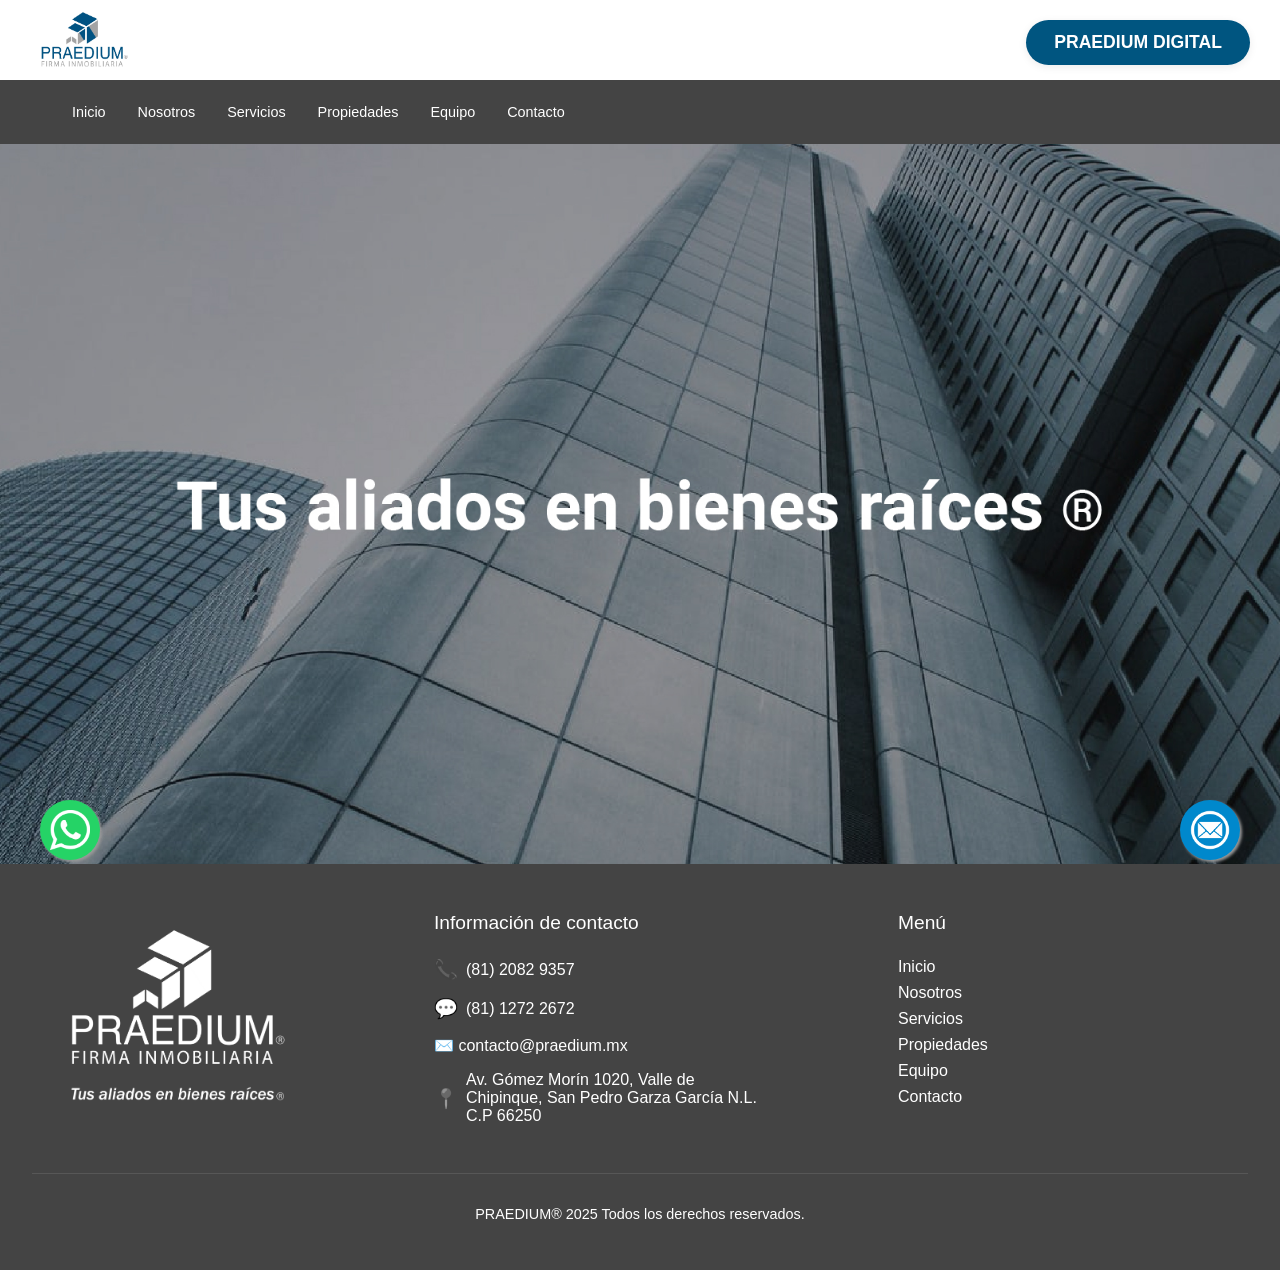
==== commit 532b8841: "correciones" ====
--- a/index.html
+++ b/index.html
@@ -6,12 +6,40 @@
     <title>Praedium - Firma Inmobiliaria</title>
     <link rel="stylesheet" href="css/style.css">
     <link rel="stylesheet" href="css/responsive.css">
+        <style>
+            .gray-icon {
+                color: #888;
+                filter: grayscale(100%);
+                font-size: 1.2em;
+                vertical-align: middle;
+            }
+                .praedium-digital-btn {
+                    position: absolute;
+                    top: 20px;
+                    right: 30px;
+                    background: #005580;
+                    color: #fff;
+                    padding: 12px 28px;
+                    border-radius: 30px;
+                    font-weight: bold;
+                    font-size: 1.1em;
+                    text-decoration: none;
+                    box-shadow: 0 2px 8px rgba(0,0,0,0.08);
+                    transition: background 0.2s, box-shadow 0.2s;
+                    z-index: 100;
+                }
+                .praedium-digital-btn:hover {
+                    background: #0074b7;
+                    box-shadow: 0 4px 16px rgba(0,0,0,0.12);
+                }
+        </style>
 </head>
 <body>
     <header class="header">
         <div class="logo">
             <img src="images/Praedium-FirmaInmobiliaria.jpg" alt="Praedium">
         </div>
+            <a href="admin.php" class="praedium-digital-btn">PRAEDIUM DIGITAL</a>
     </header>
     
      <nav class="nav">
@@ -51,11 +79,11 @@
         <div class="footer-section">
             <h3>Información de contacto</h3>
             <ul class="contact-info">
-                <li>📞 (81) 2082 9357</li>
-                <li>💬 (81) 1272 2672</li>
-                <li>✉️ contacto@praedium.mx</li>
-                <li>📍 Av. Gómez Morín 1020, Valle de Chipinque, San Pedro Garza García N.L. C.P 66250</li>
-            </ul>
+                <li><span class="gray-icon">📞</span> (81) 2082 9357</li>
+                        <li><span class="gray-icon">💬</span> (81) 1272 2672</li>
+                    <li>✉️ contacto@praedium.mx</li>
+                        <li><span class="gray-icon">📍</span> Av. Gómez Morín 1020, Valle de Chipinque, San Pedro Garza García N.L. C.P 66250</li>
+               </ul>
         </div>
         
         <!-- Sección del menú -->
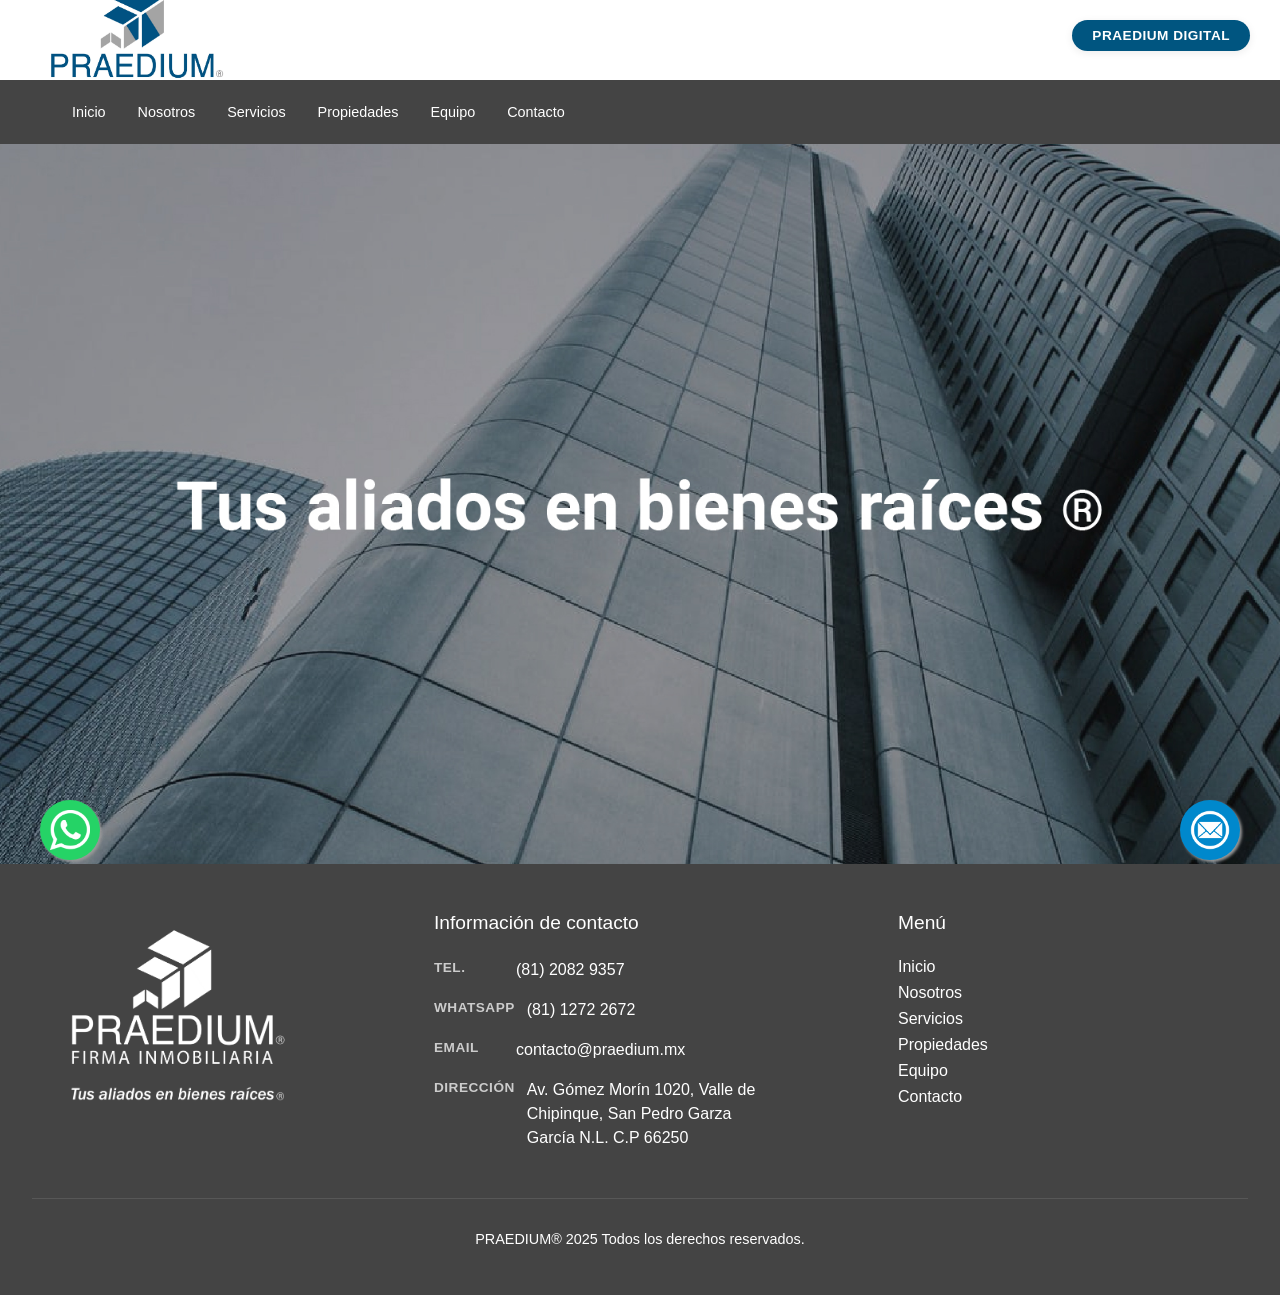
==== commit 632ccc6c: "Diseño responsivo, eliminar emojis, ajustes profesionales y fix admin - Responsive: hamburger menu e" ====
--- a/index.html
+++ b/index.html
@@ -6,52 +6,28 @@
     <title>Praedium - Firma Inmobiliaria</title>
     <link rel="stylesheet" href="css/style.css">
     <link rel="stylesheet" href="css/responsive.css">
-        <style>
-            .gray-icon {
-                color: #888;
-                filter: grayscale(100%);
-                font-size: 1.2em;
-                vertical-align: middle;
-            }
-                .praedium-digital-btn {
-                    position: absolute;
-                    top: 20px;
-                    right: 30px;
-                    background: #005580;
-                    color: #fff;
-                    padding: 12px 28px;
-                    border-radius: 30px;
-                    font-weight: bold;
-                    font-size: 1.1em;
-                    text-decoration: none;
-                    box-shadow: 0 2px 8px rgba(0,0,0,0.08);
-                    transition: background 0.2s, box-shadow 0.2s;
-                    z-index: 100;
-                }
-                .praedium-digital-btn:hover {
-                    background: #0074b7;
-                    box-shadow: 0 4px 16px rgba(0,0,0,0.12);
-                }
-        </style>
-</head>
+    </head>
 <body>
-    <header class="header">
+    <header class="header" style="position: relative;">
         <div class="logo">
             <img src="images/Praedium-FirmaInmobiliaria.jpg" alt="Praedium">
         </div>
-            <a href="admin.php" class="praedium-digital-btn">PRAEDIUM DIGITAL</a>
+        <a href="admin.php" class="praedium-digital-btn">PRAEDIUM DIGITAL</a>
     </header>
-    
-     <nav class="nav">
-    <ul>
-        <li><a href="index.html">Inicio</a></li>
-        <li><a href="nosotros.html" class="active">Nosotros</a></li>
-        <li><a href="servicios.html">Servicios</a></li>
-        <li><a href="propiedades.html">Propiedades</a></li>
-        <li><a href="equipo.html">Equipo</a></li>
-        <li><a href="contacto.html">Contacto</a></li>
-    </ul>
-</nav>
+
+    <nav class="nav">
+        <button class="menu-toggle" onclick="this.classList.toggle('active'); document.querySelector('.nav ul').classList.toggle('active');">
+            <span></span><span></span><span></span>
+        </button>
+        <ul>
+            <li><a href="index.html" class="active">Inicio</a></li>
+            <li><a href="nosotros.html">Nosotros</a></li>
+            <li><a href="servicios.html">Servicios</a></li>
+            <li><a href="propiedades.html">Propiedades</a></li>
+            <li><a href="equipo.html">Equipo</a></li>
+            <li><a href="contacto.html">Contacto</a></li>
+        </ul>
+    </nav>
     
     
     
@@ -79,11 +55,11 @@
         <div class="footer-section">
             <h3>Información de contacto</h3>
             <ul class="contact-info">
-                <li><span class="gray-icon">📞</span> (81) 2082 9357</li>
-                        <li><span class="gray-icon">💬</span> (81) 1272 2672</li>
-                    <li>✉️ contacto@praedium.mx</li>
-                        <li><span class="gray-icon">📍</span> Av. Gómez Morín 1020, Valle de Chipinque, San Pedro Garza García N.L. C.P 66250</li>
-               </ul>
+                <li><span class="contact-label">Tel.</span> (81) 2082 9357</li>
+                <li><span class="contact-label">WhatsApp</span> (81) 1272 2672</li>
+                <li><span class="contact-label">Email</span> contacto@praedium.mx</li>
+                <li><span class="contact-label">Dirección</span> Av. Gómez Morín 1020, Valle de Chipinque, San Pedro Garza García N.L. C.P 66250</li>
+            </ul>
         </div>
         
         <!-- Sección del menú -->
--- a/css/style.css
+++ b/css/style.css
@@ -157,7 +157,7 @@
 }
 
 .logo {
-    max-width: 150px; /* Tamaño del logo */
+    max-width: 200px; /* Tamaño del logo */
     padding: 0;
 }
 
@@ -220,7 +220,7 @@
 .hero {
     position: relative;
     width: 100vw; /* Asegura que ocupe todo el ancho */
-    height: 400vh; /* Ajusta la altura según tus necesidades */
+    height: 100vh; /* Ajusta la altura según tus necesidades */
     overflow: hidden; /* Oculta cualquier parte de la imagen que sobresalga */
 }
 
@@ -423,7 +423,7 @@
 }
 
 .logo {
-    max-width: 100px; /* Ajusta este valor según el tamaño que desees */
+    max-width: 200px; /* Logo más grande en desktop */
     padding: 0.5rem 0;
 }
 
@@ -1124,6 +1124,12 @@
     gap: .2rem;
     font-weight: 500;
     font-size: .75rem;
+    padding: 0.2rem 0.5rem;
+    border-right: 1px solid #ddd;
+}
+
+.property-details span:last-child {
+    border-right: none;
 }
 
 .property-details i {
@@ -2608,10 +2614,11 @@
     display: flex;
     align-items: flex-start;
     margin-bottom: 2rem;
-    padding: 1rem;
+    padding: 1rem 1rem 1rem 1.5rem;
     background: #f8f9fa;
     border-radius: 8px;
     transition: transform 0.3s ease;
+    border-left: 3px solid #005580;
 }
 
 .info-item:hover {
--- a/css/responsive.css
+++ b/css/responsive.css
@@ -1,407 +1,683 @@
 /* RESPONSIVE DESIGN MEJORADO PARA TODAS LAS PÁGINAS */
 
-/* Tamaños Base - Mobile First */
+/* Tamaños Base */
 * {
   box-sizing: border-box;
 }
 
-/* Header Responsive */
+/* ============================================
+   PRAEDIUM DIGITAL BUTTON - Desktop ajustado
+   ============================================ */
+.praedium-digital-btn {
+  position: absolute;
+  top: 20px;
+  right: 30px;
+  background: #005580;
+  color: #fff;
+  padding: 8px 20px;
+  border-radius: 30px;
+  font-weight: bold;
+  font-size: 0.85em;
+  text-decoration: none;
+  box-shadow: 0 2px 8px rgba(0,0,0,0.08);
+  transition: background 0.2s, box-shadow 0.2s;
+  z-index: 100;
+  letter-spacing: 0.5px;
+}
+
+.praedium-digital-btn:hover {
+  background: #0074b7;
+  box-shadow: 0 4px 16px rgba(0,0,0,0.12);
+}
+
+/* ============================================
+   CONTACT INFO LABELS (reemplazo de emojis)
+   ============================================ */
+.contact-label {
+  color: #ccc;
+  font-weight: 600;
+  font-size: 0.85em;
+  text-transform: uppercase;
+  letter-spacing: 0.5px;
+  min-width: 70px;
+  flex-shrink: 0;
+}
+
+.footer .contact-info li {
+  display: flex;
+  align-items: flex-start;
+  gap: 0.75rem;
+  line-height: 1.5;
+}
+
+/* ============================================
+   HAMBURGER MENU - Mobile Navigation
+   ============================================ */
+.menu-toggle {
+  display: none;
+  background: none;
+  border: none;
+  cursor: pointer;
+  padding: 0.5rem;
+  z-index: 1001;
+}
+
+.menu-toggle span {
+  display: block;
+  width: 28px;
+  height: 3px;
+  background: white;
+  margin: 5px 0;
+  border-radius: 2px;
+  transition: all 0.3s ease;
+}
+
+.menu-toggle.active span:nth-child(1) {
+  transform: rotate(45deg) translate(5px, 6px);
+}
+
+.menu-toggle.active span:nth-child(2) {
+  opacity: 0;
+}
+
+.menu-toggle.active span:nth-child(3) {
+  transform: rotate(-45deg) translate(5px, -6px);
+}
+
+/* ============================================
+   TABLET - max-width: 1024px
+   ============================================ */
 @media (max-width: 1024px) {
   .header {
     padding: 0.8rem 1rem;
   }
-  
+
+  .logo img {
+    max-height: 60px;
+  }
+
+  .praedium-digital-btn {
+    padding: 7px 16px;
+    font-size: 0.8em;
+    top: 15px;
+    right: 20px;
+  }
+}
+
+/* ============================================
+   MOBILE - max-width: 768px
+   ============================================ */
+@media (max-width: 768px) {
+  /* Header */
+  .header {
+    padding: 0.5rem 1rem;
+    justify-content: space-between;
+    position: relative;
+  }
+
+  .logo {
+    max-width: 140px;
+  }
+
   .logo img {
     max-height: 50px;
   }
-}
-
-@media (max-width: 768px) {
-  .header {
-    padding: 0.5rem;
-    justify-content: center;
-  }
-  
-  .logo img {
-    max-height: 45px;
-  }
-  
+
+  .praedium-digital-btn {
+    position: static;
+    padding: 6px 14px;
+    font-size: 0.75em;
+    margin-left: auto;
+  }
+
+  /* Navigation - Mobile */
+  .nav {
+    position: sticky;
+    top: 0;
+    z-index: 1000;
+  }
+
+  .menu-toggle {
+    display: block;
+    position: absolute;
+    right: 1rem;
+    top: 50%;
+    transform: translateY(-50%);
+  }
+
   .nav ul {
-    flex-wrap: wrap;
-    justify-content: center;
-    gap: 0.5rem;
-  }
-  
+    flex-direction: column;
+    gap: 0;
+    max-height: 0;
+    overflow: hidden;
+    transition: max-height 0.3s ease;
+    padding: 0;
+  }
+
+  .nav ul.active {
+    max-height: 400px;
+    padding: 0.5rem 0;
+  }
+
   .nav a {
-    padding: 0.6rem 0.8rem;
-    font-size: 0.9rem;
-  }
-}
-
-@media (max-width: 480px) {
-  .header {
-    padding: 0.3rem;
-  }
-  
-  .logo img {
-    max-height: 40px;
-  }
-  
-  .nav ul {
-    flex-direction: column;
-    gap: 0.2rem;
-  }
-  
-  .nav a {
-    padding: 0.5rem;
-    font-size: 0.85rem;
+    padding: 0.7rem 1.5rem;
+    font-size: 0.95rem;
+    display: block;
     text-align: center;
-  }
-}
-
-/* Footer Responsive */
-@media (max-width: 768px) {
+    border-bottom: 1px solid rgba(255,255,255,0.1);
+  }
+
+  .nav a:last-child {
+    border-bottom: none;
+  }
+
+  /* Hero */
+  .hero {
+    height: 50vh !important;
+  }
+
+  .hero-image {
+    height: 50vh !important;
+  }
+
+  /* Banners */
+  .banner-container {
+    margin-bottom: 20px;
+  }
+
+  .seccion-banner {
+    max-height: 150px;
+  }
+
+  /* Footer */
+  .footer {
+    padding: 2rem 1.5rem;
+  }
+
   .footer-content {
     flex-direction: column;
     gap: 2rem;
     text-align: center;
   }
-  
+
   .footer-section {
-    margin-bottom: 1.5rem;
-  }
-  
-  .contact-info li {
+    margin-bottom: 1rem;
+  }
+
+  .footer-section:nth-child(3) {
+    margin-left: 0;
+    text-align: center;
+  }
+
+  .footer .contact-info li {
+    justify-content: center;
     font-size: 0.9rem;
     margin-bottom: 0.5rem;
   }
-}
-
-@media (max-width: 480px) {
-  .footer {
-    padding: 1.5rem 0.5rem;
-  }
-  
+
   .footer-logo {
-    max-width: 120px;
-  }
-  
-  .contact-info li {
-    font-size: 0.8rem;
-  }
-  
-  .footer-menu a {
-    font-size: 0.9rem;
-  }
-}
-
-/* Formulario de Contacto Responsive */
-@media (max-width: 768px) {
-  .contact-container {
-    padding: 1rem;
-  }
-  
-  .contact-form {
+    max-width: 180px;
+    margin: 0 auto;
+  }
+
+  /* Nosotros */
+  .nosotros {
+    flex-direction: column;
+    gap: 2rem;
+  }
+
+  .nosotros-logo {
+    flex: none;
+    order: -1;
+  }
+
+  .nosotros-logo img {
+    max-width: 200px;
+  }
+
+  .praedium-info-grid {
+    grid-template-columns: 1fr;
+    gap: 1.5rem;
+  }
+
+  .section {
+    padding: 3rem 1.5rem;
+  }
+
+  .section-title {
+    font-size: 2rem;
+    text-align: center;
+  }
+
+  /* Servicios */
+  .servicios-grid {
+    grid-template-columns: 1fr;
+    gap: 1.5rem;
+  }
+
+  .servicios-grid .servicio-card:nth-child(5) {
+    grid-column: span 1;
+  }
+
+  .servicios-grid .servicio-card:nth-child(5) .servicio-lista {
+    column-count: 1;
+  }
+
+  .servicios {
+    padding: 2rem 1.5rem;
+  }
+
+  /* Equipo */
+  .equipo-grid {
+    grid-template-columns: 1fr;
+    gap: 2rem;
+  }
+
+  .miembro-card {
+    max-width: 100%;
+  }
+
+  .miembro-imagen {
+    width: 100%;
+    max-height: 300px;
+    object-fit: cover;
+  }
+
+  /* Propiedades */
+  .properties-grid {
+    grid-template-columns: 1fr;
+    gap: 1.5rem;
+  }
+
+  .property-card {
+    max-width: 100%;
+    margin: 0 auto;
+  }
+
+  .results-count {
+    text-align: center;
+    font-size: 0.9rem;
+  }
+
+  /* Contacto */
+  .contacto-content {
+    flex-direction: column;
+    gap: 2rem;
+  }
+
+  .contacto-container {
     padding: 1.5rem;
   }
-  
+
+  .contacto-info,
+  .contacto-form {
+    width: 100%;
+  }
+
   .form-row {
     flex-direction: column;
     gap: 1rem;
   }
-  
+
   .form-group {
     margin-bottom: 1rem;
   }
-  
+
   .form-group input,
   .form-group textarea,
   .form-group select {
     font-size: 16px; /* Evita zoom en iOS */
-  }
-}
-
-@media (max-width: 480px) {
-  .contact-container {
-    padding: 0.5rem;
-  }
-  
-  .contact-form {
-    padding: 1rem;
-    margin: 0.5rem;
-  }
-  
-  .contact-header h1 {
-    font-size: 1.8rem;
-  }
-  
-  .contact-header p {
-    font-size: 0.9rem;
-  }
-}
-
-/* Admin Panel Responsive */
-@media (max-width: 768px) {
+    width: 100%;
+  }
+
+  /* Admin Panel */
+  .admin-header {
+    flex-direction: column;
+    gap: 1rem;
+    text-align: center;
+  }
+
   .admin-container {
-    padding: 1rem;
-  }
-  
+    padding: 0 1rem;
+  }
+
   .property-form {
     padding: 1.5rem;
   }
-  
-  .form-group {
-    margin-bottom: 1rem;
-  }
-  
-  .images-grid {
-    grid-template-columns: repeat(auto-fit, minmax(100px, 1fr));
-  }
-  
+
   .submit-btn {
     width: 100%;
     padding: 1rem;
     font-size: 1rem;
   }
-}
-
+
+  /* Floating buttons */
+  .float-button {
+    width: 55px;
+    height: 55px;
+    bottom: 20px;
+  }
+
+  .whatsapp {
+    left: 15px;
+  }
+
+  .contact {
+    right: 15px;
+  }
+
+  .float-button img {
+    width: 30px;
+    height: 30px;
+  }
+
+  /* Asociaciones */
+  .asociaciones {
+    flex-direction: column;
+    align-items: center;
+    gap: 2rem;
+  }
+
+  /* General text */
+  h1 { font-size: 2rem; }
+  h2 { font-size: 1.5rem; }
+  h3 { font-size: 1.2rem; }
+  p { font-size: 0.9rem; line-height: 1.6; }
+  img { max-width: 100%; height: auto; }
+
+  .container {
+    padding: 0 1rem;
+  }
+}
+
+/* ============================================
+   SMALL MOBILE - max-width: 480px
+   ============================================ */
 @media (max-width: 480px) {
+  .header {
+    padding: 0.4rem 0.8rem;
+    height: auto;
+    min-height: 50px;
+  }
+
+  .logo {
+    max-width: 110px;
+  }
+
+  .logo img {
+    max-height: 40px;
+  }
+
+  .praedium-digital-btn {
+    padding: 5px 10px;
+    font-size: 0.7em;
+  }
+
+  .nav a {
+    padding: 0.6rem 1rem;
+    font-size: 0.85rem;
+  }
+
+  /* Hero */
+  .hero {
+    height: 35vh !important;
+  }
+
+  .hero-image {
+    height: 35vh !important;
+  }
+
+  .seccion-banner {
+    max-height: 100px;
+  }
+
+  /* Footer */
+  .footer {
+    padding: 1.5rem 0.8rem;
+  }
+
+  .footer-logo {
+    max-width: 120px;
+  }
+
+  .footer .contact-info li {
+    font-size: 0.8rem;
+    flex-direction: column;
+    gap: 0.2rem;
+  }
+
+  .contact-label {
+    font-size: 0.75em;
+  }
+
+  .footer-menu a {
+    font-size: 0.9rem;
+  }
+
+  /* Section & Nosotros */
+  .section {
+    padding: 2rem 1rem;
+  }
+
+  .section-title {
+    font-size: 1.5rem;
+  }
+
+  .nosotros-text {
+    font-size: 0.9rem;
+  }
+
+  .info-card {
+    padding: 1rem;
+  }
+
+  .card-header {
+    font-size: 1rem;
+  }
+
+  /* Servicios */
+  .servicios {
+    padding: 1.5rem 1rem;
+  }
+
+  .servicio-card {
+    padding: 1.5rem;
+    min-height: auto;
+  }
+
+  .servicio-titulo {
+    font-size: 1.2rem;
+  }
+
+  .servicio-icon {
+    width: 50px;
+    height: 50px;
+  }
+
+  /* Equipo */
+  .equipo-section {
+    padding: 1.5rem 1rem;
+  }
+
+  .equipo-descripcion {
+    font-size: 0.9rem;
+    padding: 0 0.5rem;
+  }
+
+  .miembro-info {
+    padding: 1rem;
+  }
+
+  .miembro-nombre {
+    font-size: 1.2rem;
+  }
+
+  .miembro-puesto {
+    font-size: 0.9rem;
+  }
+
+  .miembro-credenciales {
+    font-size: 0.85rem;
+  }
+
+  .miembro-credenciales ul {
+    padding-left: 1.2rem;
+  }
+
+  /* Propiedades */
+  .properties-section {
+    padding: 1rem 0.5rem;
+  }
+
+  .property-card {
+    margin: 0;
+  }
+
+  .property-title {
+    font-size: 1.1rem;
+  }
+
+  .property-body p {
+    font-size: 0.85rem;
+  }
+
+  .property-details {
+    font-size: 0.85rem;
+  }
+
+  .property-price-bottom {
+    font-size: 0.9rem;
+  }
+
+  .operation-badge {
+    font-size: 0.7rem;
+    padding: 0.3rem 0.6rem;
+  }
+
+  /* Contacto */
+  .contacto-container {
+    padding: 1rem 0.5rem;
+  }
+
+  .contacto-title {
+    font-size: 1.8rem;
+  }
+
+  .contacto-subtitle {
+    font-size: 0.9rem;
+  }
+
+  .contacto-info h2,
+  .contacto-form h2 {
+    font-size: 1.3rem;
+  }
+
+  .info-item {
+    flex-direction: column;
+    text-align: center;
+  }
+
+  /* Admin */
   .admin-container {
-    padding: 0.5rem;
-  }
-  
+    padding: 0 0.5rem;
+  }
+
+  .admin-header h1 {
+    font-size: 1.2rem;
+  }
+
   .property-form {
     padding: 1rem;
   }
-  
-  .admin-container h1 {
-    font-size: 1.5rem;
-    text-align: center;
-  }
-  
+
   .form-group label {
     font-size: 0.9rem;
   }
-  
+
   .form-group input,
   .form-group select,
   .form-group textarea {
     font-size: 16px; /* Evita zoom en iOS */
     padding: 0.8rem;
   }
-}
-
-/* Equipo Page Responsive */
-@media (max-width: 768px) {
-  .team-grid {
-    grid-template-columns: 1fr;
-    gap: 2rem;
-  }
-  
-  .team-member {
-    max-width: 400px;
-    margin: 0 auto;
-  }
-  
-  .member-photo {
-    width: 200px;
-    height: 200px;
-  }
-}
-
-@media (max-width: 480px) {
-  .team-container {
-    padding: 1rem;
-  }
-  
-  .team-member {
-    padding: 1rem;
-  }
-  
-  .member-photo {
-    width: 150px;
-    height: 150px;
-  }
-  
-  .member-name {
-    font-size: 1.3rem;
-  }
-  
-  .member-position {
-    font-size: 0.9rem;
-  }
-  
-  .member-description {
-    font-size: 0.85rem;
-  }
-}
-
-/* Servicios Page Responsive */
-@media (max-width: 768px) {
-  .services-grid {
-    grid-template-columns: 1fr;
-    gap: 2rem;
-  }
-  
-  .service-card {
+
+  .login-container {
+    margin: 50px 1rem;
     padding: 1.5rem;
   }
-}
-
-@media (max-width: 480px) {
-  .services-container {
-    padding: 1rem;
-  }
-  
-  .service-card {
-    padding: 1rem;
-  }
-  
-  .service-card h3 {
-    font-size: 1.2rem;
-  }
-  
-  .service-card p {
-    font-size: 0.9rem;
-  }
-}
-
-/* Nosotros Page Responsive */
-@media (max-width: 768px) {
-  .about-content {
-    flex-direction: column;
-    gap: 2rem;
-  }
-  
-  .about-text,
-  .about-image {
-    flex: 1;
-  }
-  
-  .praedium-info-grid {
-    grid-template-columns: 1fr;
-    gap: 1.5rem;
-  }
-}
-
-@media (max-width: 480px) {
-  .about-container {
-    padding: 1rem;
-  }
-  
-  .about-section h1,
-  .about-section h2 {
-    font-size: 1.5rem;
-    text-align: center;
-  }
-  
-  .about-text p {
-    font-size: 0.9rem;
-    line-height: 1.6;
-  }
-  
-  .info-card {
-    padding: 1rem;
-  }
-  
-  .card-header {
-    font-size: 1rem;
-  }
-}
-
-/* Properties Page Responsive - Complementa search-compact.css */
-@media (max-width: 768px) {
-  .properties-grid {
-    grid-template-columns: 1fr;
-    gap: 1.5rem;
-  }
-  
-  .property-card {
-    max-width: 400px;
-    margin: 0 auto;
-  }
-  
-  .results-count {
-    text-align: center;
-    font-size: 0.9rem;
-  }
-}
-
-@media (max-width: 480px) {
-  .properties-section {
-    padding: 1rem 0.5rem;
-  }
-  
-  .property-card {
-    margin: 0;
-  }
-  
-  .property-info h3 {
-    font-size: 1.1rem;
-  }
-  
-  .property-info p {
-    font-size: 0.85rem;
-  }
-  
-  .operation-badge {
-    font-size: 0.7rem;
-    padding: 0.3rem 0.6rem;
-  }
-}
-
-/* General Text and Images Responsive */
-@media (max-width: 768px) {
-  h1 {
-    font-size: 2rem;
-  }
-  
-  h2 {
-    font-size: 1.5rem;
-  }
-  
-  h3 {
-    font-size: 1.2rem;
-  }
-  
-  p {
-    font-size: 0.9rem;
-    line-height: 1.6;
-  }
-  
-  img {
-    max-width: 100%;
-    height: auto;
-  }
-}
-
-@media (max-width: 480px) {
-  h1 {
-    font-size: 1.8rem;
-  }
-  
-  h2 {
-    font-size: 1.3rem;
-  }
-  
-  h3 {
-    font-size: 1.1rem;
-  }
-  
-  p {
-    font-size: 0.85rem;
-  }
-}
-
-/* Contenedores generales */
-@media (max-width: 768px) {
-  .container {
-    padding: 0 1rem;
-  }
-}
-
-@media (max-width: 480px) {
+
+  /* General */
+  h1 { font-size: 1.8rem; }
+  h2 { font-size: 1.3rem; }
+  h3 { font-size: 1.1rem; }
+  p { font-size: 0.85rem; }
+
   .container {
     padding: 0 0.5rem;
   }
-}
+
+  /* Floating buttons */
+  .float-button {
+    width: 50px;
+    height: 50px;
+    bottom: 15px;
+  }
+
+  .float-button img {
+    width: 26px;
+    height: 26px;
+  }
+}
+
+/* ============================================
+   MODAL RESPONSIVE
+   ============================================ */
+@media (max-width: 768px) {
+  .property-modal-overlay {
+    padding: 10px !important;
+  }
+
+  .property-modal .modal-content {
+    grid-template-columns: 1fr !important;
+    height: auto !important;
+    max-height: 85vh !important;
+    overflow-y: auto !important;
+  }
+
+  .property-modal .modal-gallery {
+    height: 250px !important;
+  }
+
+  .property-modal .modal-info {
+    padding: 20px !important;
+  }
+
+  .property-modal .modal-info h2 {
+    font-size: 1.3rem !important;
+  }
+
+  .property-modal .modal-info .price {
+    font-size: 1.5rem !important;
+  }
+
+  .property-modal .modal-features {
+    grid-template-columns: 1fr 1fr !important;
+    gap: 10px !important;
+    padding: 15px !important;
+  }
+}
+
+@media (max-width: 480px) {
+  .property-modal .modal-gallery {
+    height: 200px !important;
+  }
+
+  .property-modal .modal-info {
+    padding: 15px !important;
+    gap: 12px !important;
+  }
+
+  .property-modal .modal-features {
+    grid-template-columns: 1fr !important;
+  }
+}
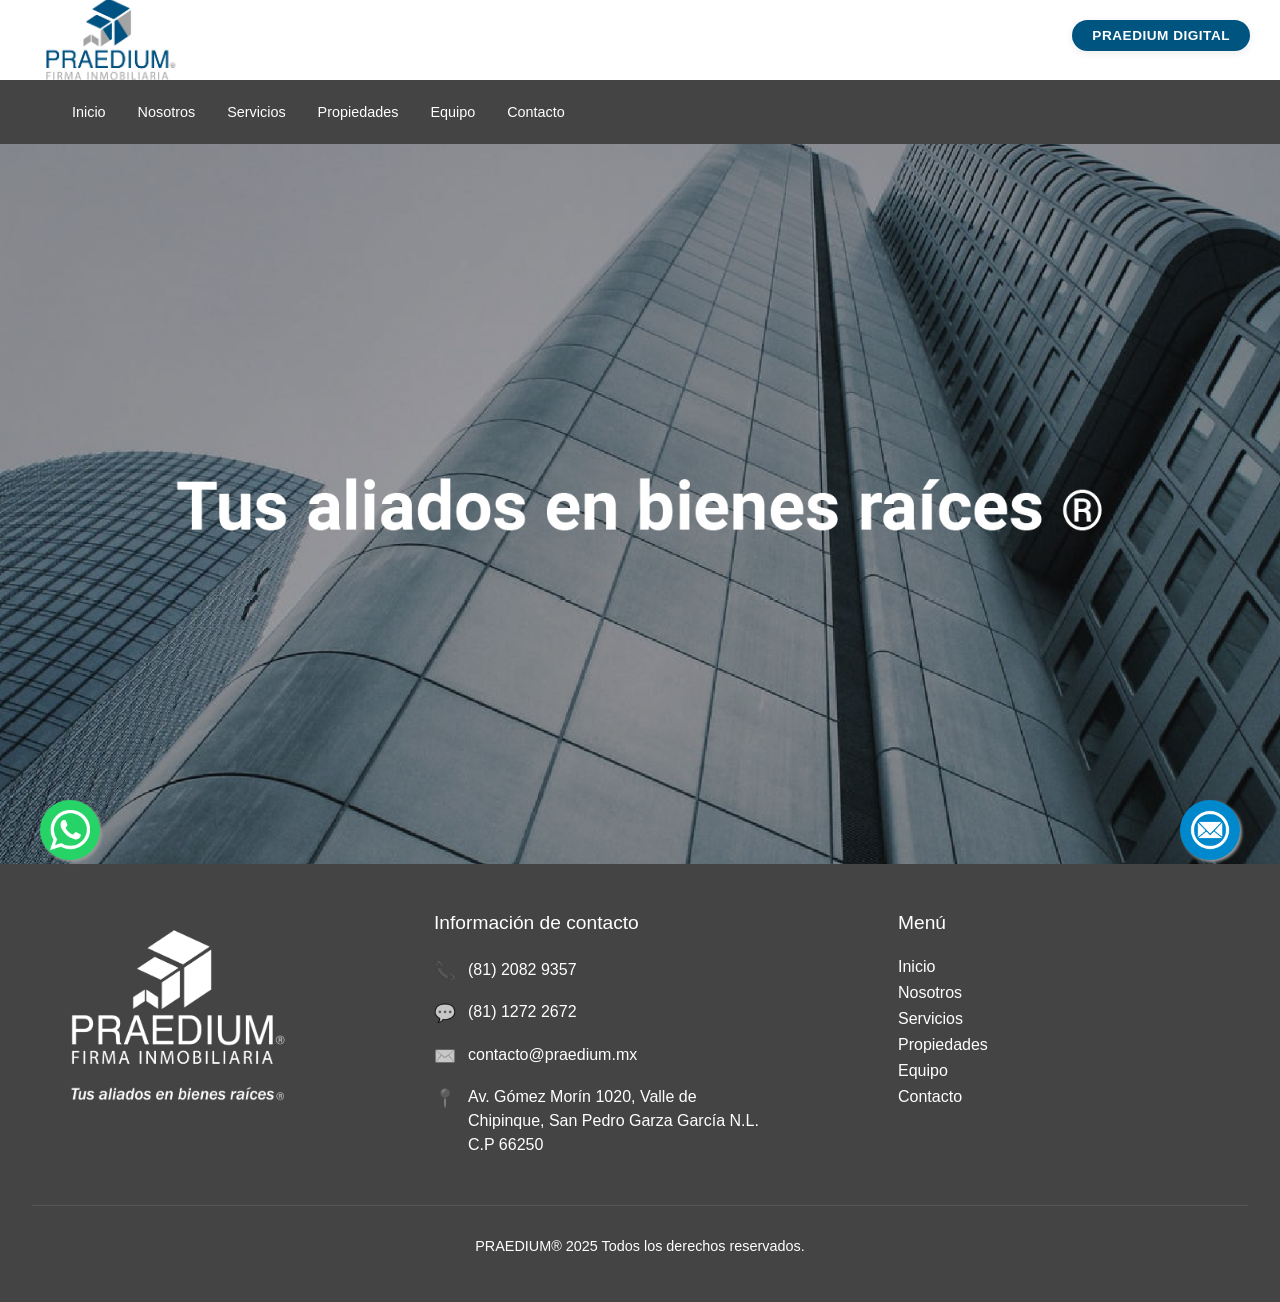
==== commit d1c0035c: "Emojis en escala de grises, logo más chico, footer mobile mejorado - Footer: emojis (📞💬✉️📍) con clas" ====
--- a/index.html
+++ b/index.html
@@ -55,10 +55,10 @@
         <div class="footer-section">
             <h3>Información de contacto</h3>
             <ul class="contact-info">
-                <li><span class="contact-label">Tel.</span> (81) 2082 9357</li>
-                <li><span class="contact-label">WhatsApp</span> (81) 1272 2672</li>
-                <li><span class="contact-label">Email</span> contacto@praedium.mx</li>
-                <li><span class="contact-label">Dirección</span> Av. Gómez Morín 1020, Valle de Chipinque, San Pedro Garza García N.L. C.P 66250</li>
+                <li><span class="gray-icon">📞</span> (81) 2082 9357</li>
+                <li><span class="gray-icon">💬</span> (81) 1272 2672</li>
+                <li><span class="gray-icon">✉️</span> contacto@praedium.mx</li>
+                <li><span class="gray-icon">📍</span> Av. Gómez Morín 1020, Valle de Chipinque, San Pedro Garza García N.L. C.P 66250</li>
             </ul>
         </div>
         
--- a/css/style.css
+++ b/css/style.css
@@ -157,7 +157,7 @@
 }
 
 .logo {
-    max-width: 200px; /* Tamaño del logo */
+    max-width: 150px; /* Tamaño del logo */
     padding: 0;
 }
 
@@ -423,7 +423,7 @@
 }
 
 .logo {
-    max-width: 200px; /* Logo más grande en desktop */
+    max-width: 150px;
     padding: 0.5rem 0;
 }
 
--- a/css/responsive.css
+++ b/css/responsive.css
@@ -31,16 +31,13 @@
 }
 
 /* ============================================
-   CONTACT INFO LABELS (reemplazo de emojis)
+   CONTACT INFO - Emojis en escala de grises
    ============================================ */
-.contact-label {
-  color: #ccc;
-  font-weight: 600;
-  font-size: 0.85em;
-  text-transform: uppercase;
-  letter-spacing: 0.5px;
-  min-width: 70px;
-  flex-shrink: 0;
+.gray-icon {
+  filter: grayscale(100%);
+  opacity: 0.7;
+  font-style: normal;
+  font-size: 1.1em;
 }
 
 .footer .contact-info li {
@@ -191,33 +188,71 @@
 
   /* Footer */
   .footer {
-    padding: 2rem 1.5rem;
+    padding: 2.5rem 1.5rem;
   }
 
   .footer-content {
     flex-direction: column;
-    gap: 2rem;
+    gap: 1.5rem;
+    text-align: left;
+  }
+
+  .footer-section {
+    margin-bottom: 0.5rem;
+  }
+
+  .footer-section:first-child {
     text-align: center;
-  }
-
-  .footer-section {
     margin-bottom: 1rem;
+    padding-bottom: 1rem;
+    border-bottom: 1px solid rgba(255,255,255,0.1);
   }
 
   .footer-section:nth-child(3) {
     margin-left: 0;
-    text-align: center;
+    text-align: left;
+  }
+
+  .footer-section h3 {
+    font-size: 1rem;
+    margin-bottom: 0.8rem;
+    color: #ccc;
+    text-transform: uppercase;
+    letter-spacing: 1px;
+    font-weight: 600;
   }
 
   .footer .contact-info li {
-    justify-content: center;
-    font-size: 0.9rem;
-    margin-bottom: 0.5rem;
+    justify-content: flex-start;
+    font-size: 0.9rem;
+    margin-bottom: 0.6rem;
   }
 
   .footer-logo {
-    max-width: 180px;
+    max-width: 160px;
     margin: 0 auto;
+  }
+
+  .footer-menu {
+    display: grid;
+    grid-template-columns: 1fr 1fr;
+    gap: 0.3rem;
+  }
+
+  .footer-menu li {
+    margin-bottom: 0.3rem;
+  }
+
+  .footer-menu a {
+    font-size: 0.9rem;
+    opacity: 0.85;
+  }
+
+  .footer-bottom {
+    margin-top: 1.5rem;
+    padding-top: 1rem;
+    font-size: 0.8rem;
+    opacity: 0.7;
   }
 
   /* Nosotros */
@@ -433,7 +468,7 @@
 
   /* Footer */
   .footer {
-    padding: 1.5rem 0.8rem;
+    padding: 1.5rem 1rem;
   }
 
   .footer-logo {
@@ -442,16 +477,14 @@
 
   .footer .contact-info li {
     font-size: 0.8rem;
-    flex-direction: column;
-    gap: 0.2rem;
-  }
-
-  .contact-label {
-    font-size: 0.75em;
+  }
+
+  .footer-menu {
+    grid-template-columns: 1fr 1fr;
   }
 
   .footer-menu a {
-    font-size: 0.9rem;
+    font-size: 0.85rem;
   }
 
   /* Section & Nosotros */
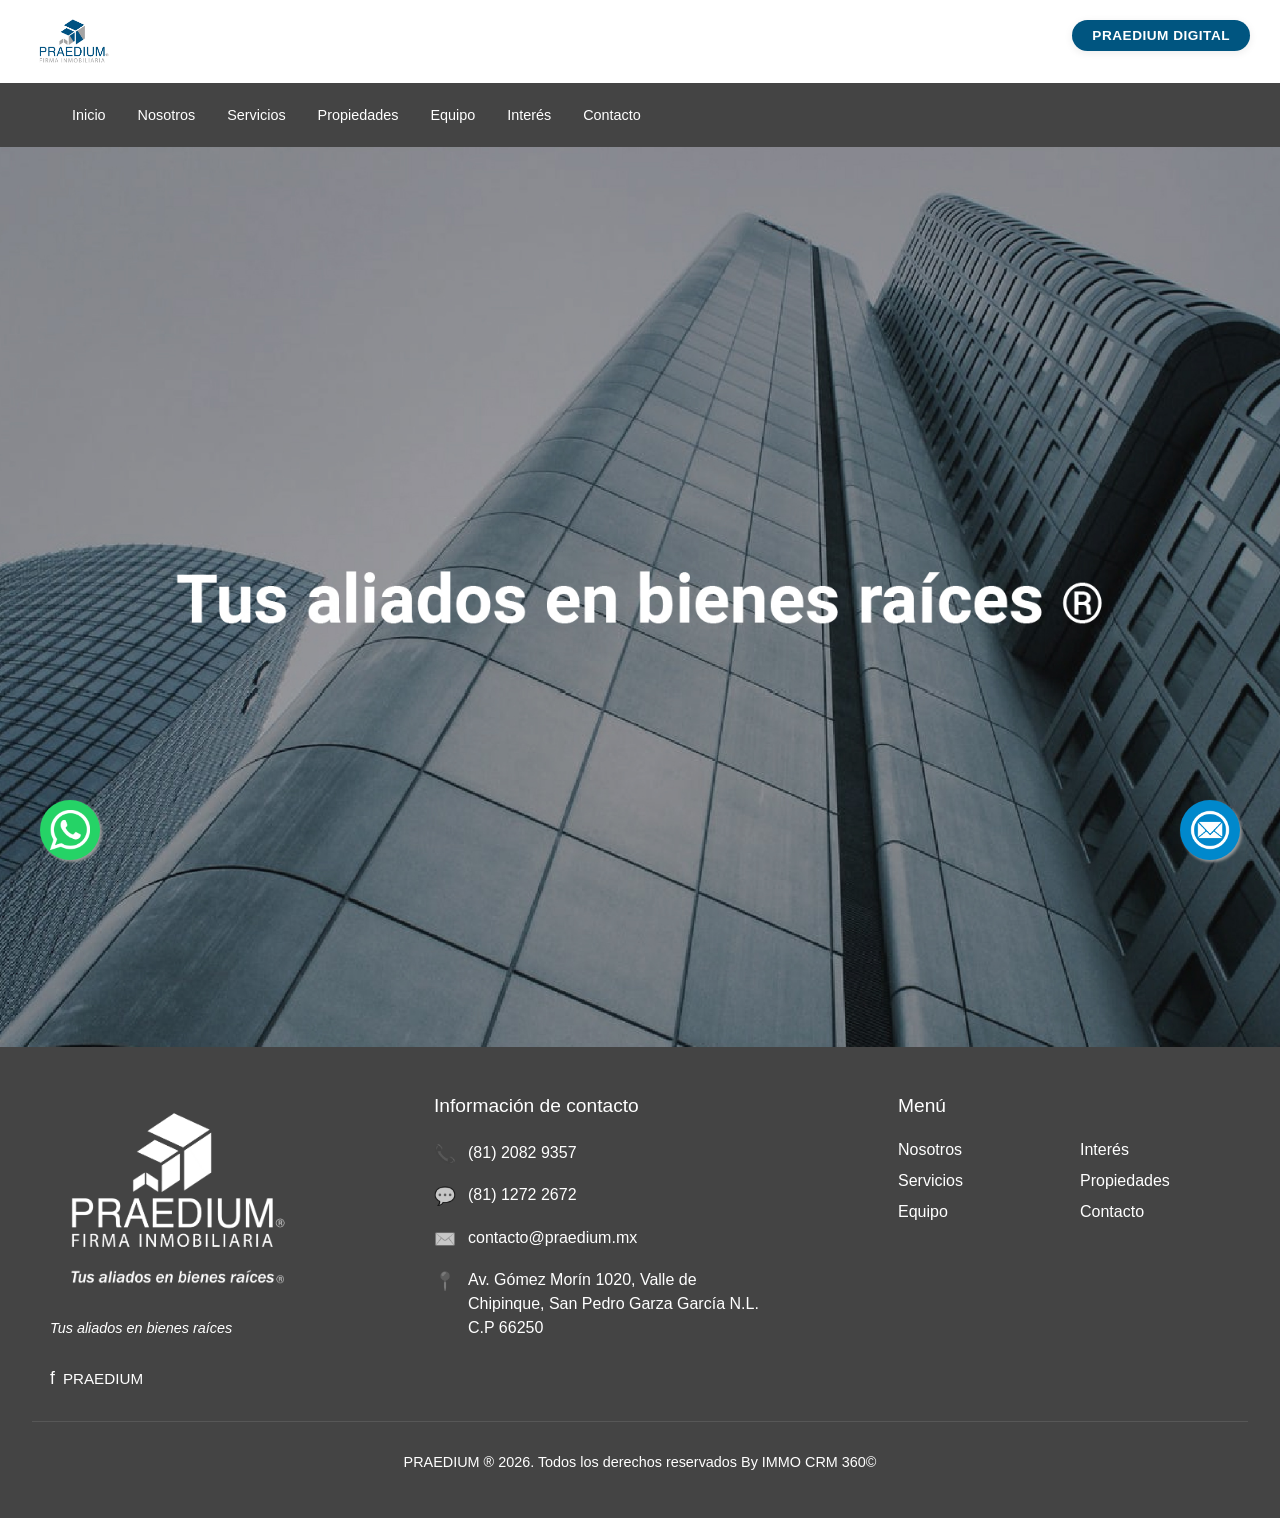
==== commit 69c0ebcf: "Logo más chico, tarjeta propiedad arreglada, interés completo con 12 puntos, footer con Facebook y I" ====
--- a/index.html
+++ b/index.html
@@ -25,6 +25,7 @@
             <li><a href="servicios.html">Servicios</a></li>
             <li><a href="propiedades.html">Propiedades</a></li>
             <li><a href="equipo.html">Equipo</a></li>
+            <li><a href="interes.html">Interés</a></li>
             <li><a href="contacto.html">Contacto</a></li>
         </ul>
     </nav>
@@ -42,16 +43,15 @@
     <a href="mailto:contacto@praedium.com.mx" class="float-button contact">
         <img src="images/Nueva carpeta/pngegg.png" alt="Contacto">
     </a>
-<!-- Footer -->
-<!-- Footer -->
 <footer class="footer">
     <div class="footer-content">
-        <!-- Sección del logo -->
         <div class="footer-section">
             <img src="images/Logo-PRAEDIUM-FirmaInmobiliaria.png" alt="Praedium" class="footer-logo">
+            <p class="footer-slogan"><em>Tus aliados en bienes raíces</em></p>
+            <a href="https://www.facebook.com/praedium" class="footer-social" target="_blank">
+                <span style="font-size: 1.1rem;">f</span> PRAEDIUM
+            </a>
         </div>
-        
-        <!-- Sección de información de contacto -->
         <div class="footer-section">
             <h3>Información de contacto</h3>
             <ul class="contact-info">
@@ -61,13 +61,11 @@
                 <li><span class="gray-icon">📍</span> Av. Gómez Morín 1020, Valle de Chipinque, San Pedro Garza García N.L. C.P 66250</li>
             </ul>
         </div>
-        
-        <!-- Sección del menú -->
         <div class="footer-section">
             <h3>Menú</h3>
-            <ul class="footer-menu">
-                <li><a href="index.html">Inicio</a></li>
+            <ul class="footer-menu footer-menu-grid">
                 <li><a href="nosotros.html">Nosotros</a></li>
+                <li><a href="interes.html">Interés</a></li>
                 <li><a href="servicios.html">Servicios</a></li>
                 <li><a href="propiedades.html">Propiedades</a></li>
                 <li><a href="equipo.html">Equipo</a></li>
@@ -75,10 +73,8 @@
             </ul>
         </div>
     </div>
-    
-    <!-- Abajo centrado -->
     <div class="footer-bottom">
-        <p>PRAEDIUM® 2025 Todos los derechos reservados.</p>
+        <p>PRAEDIUM &reg; 2026. Todos los derechos reservados By IMMO CRM 360&copy;</p>
     </div>
 </footer>
     
--- a/css/style.css
+++ b/css/style.css
@@ -149,15 +149,16 @@
 /* Header y Logo */
 .header {
     display: flex;
-    justify-content: flex-start; /* Logo a la izquierda */
+    justify-content: flex-start;
     align-items: center;
-    padding: 0.5rem 2rem;
+    padding: 0.8rem 2rem;
     background: white;
-    height: 80px; /* Altura fija para el header */
+    box-shadow: 0 2px 4px rgba(0,0,0,0.1);
+    position: relative;
 }
 
 .logo {
-    max-width: 150px; /* Tamaño del logo */
+    max-width: 80px;
     padding: 0;
 }
 
@@ -321,6 +322,21 @@
 
 }
 
+.footer-social {
+    color: white;
+    text-decoration: none;
+    display: inline-flex;
+    align-items: center;
+    gap: 0.5rem;
+    margin-top: 0.5rem;
+    font-size: 0.95rem;
+    transition: color 0.3s ease;
+}
+
+.footer-social:hover {
+    color: #005580;
+}
+
 .footer-menu a {
     color: white;
     text-decoration: none;
@@ -409,36 +425,238 @@
     justify-content: center;
     align-items: center;
 }
-body {
-    font-family: Arial, sans-serif;
-}
-
-.header {
-    display: flex;
-    justify-content: flex-start; /* Cambiado de space-between a flex-start */
+/* (duplicados eliminados - estilos header/nav/hero ya definidos arriba) */
+.servicios {
+    max-width: 1200px;
+    margin: 0 auto;
+    padding: 4rem 2rem;
+    background-color: #f5f7fa;
+}
+
+.servicios-titulo {
+    text-align: center;
+    margin-bottom: 3rem;
+    color: #333;
+    font-size: 2.5rem;
+    position: relative;
+}
+
+.servicios-titulo::after {
+    content: '';
+    display: block;
+    width: 50px;
+    height: 50px;
+    background: url('') no-repeat center;
+    position: absolute;
+    bottom: -25px;
+    left: 50%;
+    transform: translateX(-50%);
+}
+
+.servicios-grid {
+    display: grid;
+    grid-template-columns: repeat(2, 1fr);
+    gap: 2rem;
+    margin-bottom: 2rem;
+}
+
+/* Modificación para que el elemento de Complementarios ocupe más espacio */
+.servicios-grid .servicio-card:nth-child(5) {
+    grid-column: span 2; /* Hace que ocupe dos columnas */
+}
+
+.servicio-icon {
+    position: absolute;
+    right: 2rem;
+    top: 2rem;
+    width: 80px;
+    height: 80px;
+    opacity: 0.4; /* Reducido de 0.8 para que esté más apagado */
+    filter: grayscale(50%); /* Convertir a escala de grises */
+}
+
+.servicio-card {
+    background: white;
+    padding: 2rem;
+    border-radius: 8px;
+    position: relative;
+    min-height: 200px;
+    box-shadow: 0 2px 4px rgba(0,0,0,0.1);
+    transition: all 0.3s ease;
+    overflow: hidden;
+}
+
+/* Efecto hover para la tarjeta */
+.servicio-card:hover {
+    transform: translateY(-5px);
+    box-shadow: 0 4px 8px rgba(0,0,0,0.2);
+}
+
+/* Modificado efecto hover para el icono - mantenemos grayscale pero aumentamos opacidad */
+.servicio-card:hover .servicio-icon {
+    transform: scale(1.1);
+    opacity: 0.6;
+}
+
+.servicio-titulo {
+    color: #005580;
+    font-size: 1.5rem;
+    margin-bottom: 1.5rem;
+    padding-left: 1rem;
+    border-left: 4px solid #005580;
+}
+
+.servicio-lista {
+    list-style: none;
+    padding: 0;
+}
+
+.servicio-lista li {
+    margin-bottom: 0.8rem;
+    padding-left: 1.5rem;
+    position: relative;
+    color: #555;
+}
+
+.servicio-lista li::before {
+    content: '•';
+    color: #005580;
+    position: absolute;
+    left: 0;
+}
+
+/* Estilo específico para la lista de complementarios para mejorar la distribución */
+.servicios-grid .servicio-card:nth-child(5) .servicio-lista {
+    column-count: 2; /* Divide la lista en dos columnas */
+    column-gap: 2rem;
+}
+
+html {
+    scroll-behavior: smooth;
+}
+
+.section {
+    padding: 5rem 2rem;
+    max-width: 1200px;
+    margin: 0 auto;
+}
+
+.nosotros {
+    display: flex;
+    justify-content: space-between;
     align-items: center;
-    padding: 1rem 2rem;
-    background: white;
-    box-shadow: 0 2px 4px rgba(0,0,0,0.1); /* Añadido para dar un efecto sutil de elevación */
-}
-
-.logo {
-    max-width: 150px;
-    padding: 0.5rem 0;
-}
-
-.logo img {
+    gap: 4rem;
+}
+
+.nosotros-content {
+    flex: 1;
+}
+
+.nosotros-logo {
+    flex: 0 0 300px;
+    text-align: center;
+}
+
+.nosotros-logo img {
     width: 100%;
-    height: auto; /* Cambiado de height fijo a auto para mantener la proporción */
-    object-fit: contain; /* Asegura que la imagen se ajuste correctamente */
-    display: block; /* Elimina espacio extra debajo de la imagen */
-}
-
-
-/* Navegación */
+    max-width: 300px;
+    height: auto;
+}
+
+.section-title {
+    color: #005580;
+    font-size: 2.5rem;
+    margin-bottom: 2rem;
+    text-align: left;
+}
+
+.nosotros-text {
+    color: #555;
+    line-height: 1.6;
+    margin-bottom: 1.5rem;
+}
+
+.slogan {
+    color: #005580;
+    font-style: italic;
+    font-size: 1.2rem;
+    margin-top: 1rem;
+}
+
+.asociaciones {
+    display: flex;
+    justify-content: center;
+    gap: 4rem;
+    margin-top: 4rem;
+    padding: 2rem;
+    background: #f5f7fa;
+    border-radius: 8px;
+}
+
+.asociacion-logo {
+    height: 80px;
+    width: auto;
+}
+
+/* Botones flotantes */
+.float-button {
+    position: fixed;
+    bottom: 40px;
+    width: 70px;
+    height: 70px;
+    border-radius: 50%;
+    display: flex;
+    align-items: center;
+    justify-content: center;
+    box-shadow: 2px 2px 8px rgba(0,0,0,0.3);
+    transition: all 0.3s ease;
+}
+
+.float-button:hover {
+    transform: scale(1.1);
+}
+
+.whatsapp {
+    left: 40px;
+    background-color: #25d366;
+}
+
+.contact {
+    right: 40px;
+    background-color: #005580;
+}
+
+.float-button img {
+    width: 40px;
+    height: 40px;
+}
+
+@media (max-width: 768px) {
+    .equipo-header {
+        height: 200px;
+    }
+
+    .equipo-title {
+        font-size: 2rem;
+    }
+
+    .equipo-grid {
+        grid-template-columns: repeat(auto-fit, minmax(200px, 1fr));
+        gap: 2rem;
+    }
+}
+html {
+    scroll-behavior: smooth;
+    scroll-padding-top: 100px; /* Ajusta este valor según la altura de tu header fijo */
+}
+
+/* Estilos para la navegación */
 .nav {
     background: #444;
     padding: 1rem 2rem;
+    position: sticky;
+    top: 0;
+    z-index: 1000;
 }
 
 .nav ul {
@@ -446,36 +664,139 @@
     display: flex;
     gap: 2rem;
     justify-content: flex-start;
+    flex-wrap: wrap; /* Permite que los elementos se envuelvan en pantallas pequeñas */
 }
 
 .nav a {
     color: white;
     text-decoration: none;
     font-size: 0.9rem;
+    position: relative;
+    padding: 0.5rem 0;
+}
+
+/* Efecto hover para los enlaces */
+.nav a::after {
+    content: '';
+    position: absolute;
+    width: 0;
+    height: 2px;
+    bottom: 0;
+    left: 0;
+    background-color: white;
+    transition: width 0.3s ease;
 }
 
 .nav a:hover::after {
     width: 100%;
 }
 
-/* Hero Section */
-.hero {
-    height: 80vh;
-    background-image: linear-gradient(rgba(0,0,0,0.5), rgba(0,0,0,0.5)),
-        url('C:\Users\Dell\Documents\Borrador\Fotos e íconos\1 nosotros banner a.jpg');
-    background-size: cover;
-    background-position: center;
+/* Ajustes responsive */
+@media (max-width: 768px) {
+    .nav ul {
+        gap: 1rem;
+    }
+    
+    .nav a {
+        font-size: 0.8rem;
+    }
+}
+
+/* Aseguramos que todas las secciones tengan suficiente padding */
+section {
+    padding-top: 5rem;
+    padding-bottom: 5rem;
+}
+
+/* Ajustamos el scroll para los botones flotantes */
+.float-button {
+    z-index: 1001; /* Asegura que estén por encima de la navegación */
+}
+@media (max-width: 768px) {
+    .servicios-grid {
+        grid-template-columns: 1fr;
+    }
+    
+    .servicios-grid .servicio-card:nth-child(5) {
+        grid-column: span 1;
+    }
+    
+    .servicios-grid .servicio-card:nth-child(5) .servicio-lista {
+        column-count: 1;
+    }
+}
+ /* Footer Styles */
+ .footer {
+    background: #444;
+    color: white;
+    padding: 3rem 2rem;
+}
+
+.footer-content {
+    display: flex;
+    justify-content: space-between;
+    align-items: flex-start;
+    flex-wrap: wrap;
+    gap: 2rem;
+}
+
+.footer-section {
+    flex: 1;
+    padding: 0 10px;
+}
+
+.footer-section h2 {
+    color: #fff;
+    margin-bottom: 1.5rem;
+    font-size: 1.5rem;
+}
+
+.footer-section h3 {
+    color: #fff;
+    margin-bottom: 1.5rem;
+    font-size: 1.2rem;
+}
+
+.contact-info {
+    list-style: none;
+}
+
+.contact-info li {
+    margin-bottom: 1rem;
     display: flex;
     align-items: center;
-    justify-content: center;
-    position: relative;
-}
-
-.hero-text {
-    color: white;
+    gap: 0.5rem;
+}
+
+.footer-menu {
+    list-style: none;
+}
+
+.footer-menu li {
+    margin-bottom: 0.5rem;
+}
+
+.footer-menu a {
+    color: white;
+    text-decoration: none;
+    transition: color 0.3s ease;
+}
+
+.footer-menu a:hover {
+    color: #005580;
+}
+
+.footer-bottom {
+    margin-top: 2rem;
+    padding-top: 2rem;
+    border-top: 1px solid rgba(255,255,255,0.1);
     text-align: center;
-    font-size: 2.5rem;
-    font-weight: bold;
+    font-size: 0.9rem;
+}
+
+.footer-bottom a {
+    color: white;
+    text-decoration: underline;
 }
 
 /* Botones flotantes */
@@ -492,404 +813,6 @@
     align-items: center;
     justify-content: center;
     color: white;
-}
-
-.whatsapp {
-    background-color: #25d366;
-    left: 40px;
-}
-
-.contact {
-    background-color: #0088cc;
-    right: 40px;
-}
-.servicios {
-    max-width: 1200px;
-    margin: 0 auto;
-    padding: 4rem 2rem;
-    background-color: #f5f7fa;
-}
-
-.servicios-titulo {
-    text-align: center;
-    margin-bottom: 3rem;
-    color: #333;
-    font-size: 2.5rem;
-    position: relative;
-}
-
-.servicios-titulo::after {
-    content: '';
-    display: block;
-    width: 50px;
-    height: 50px;
-    background: url('') no-repeat center;
-    position: absolute;
-    bottom: -25px;
-    left: 50%;
-    transform: translateX(-50%);
-}
-
-.servicios-grid {
-    display: grid;
-    grid-template-columns: repeat(2, 1fr);
-    gap: 2rem;
-    margin-bottom: 2rem;
-}
-
-/* Modificación para que el elemento de Complementarios ocupe más espacio */
-.servicios-grid .servicio-card:nth-child(5) {
-    grid-column: span 2; /* Hace que ocupe dos columnas */
-}
-
-.servicio-icon {
-    position: absolute;
-    right: 2rem;
-    top: 2rem;
-    width: 80px;
-    height: 80px;
-    opacity: 0.4; /* Reducido de 0.8 para que esté más apagado */
-    filter: grayscale(50%); /* Convertir a escala de grises */
-}
-
-.servicio-card {
-    background: white;
-    padding: 2rem;
-    border-radius: 8px;
-    position: relative;
-    min-height: 200px;
-    box-shadow: 0 2px 4px rgba(0,0,0,0.1);
-    transition: all 0.3s ease;
-    overflow: hidden;
-}
-
-/* Efecto hover para la tarjeta */
-.servicio-card:hover {
-    transform: translateY(-5px);
-    box-shadow: 0 4px 8px rgba(0,0,0,0.2);
-}
-
-/* Modificado efecto hover para el icono - mantenemos grayscale pero aumentamos opacidad */
-.servicio-card:hover .servicio-icon {
-    transform: scale(1.1);
-    opacity: 0.6;
-}
-
-.servicio-titulo {
-    color: #005580;
-    font-size: 1.5rem;
-    margin-bottom: 1.5rem;
-    padding-left: 1rem;
-    border-left: 4px solid #005580;
-}
-
-.servicio-lista {
-    list-style: none;
-    padding: 0;
-}
-
-.servicio-lista li {
-    margin-bottom: 0.8rem;
-    padding-left: 1.5rem;
-    position: relative;
-    color: #555;
-}
-
-.servicio-lista li::before {
-    content: '•';
-    color: #005580;
-    position: absolute;
-    left: 0;
-}
-
-/* Estilo específico para la lista de complementarios para mejorar la distribución */
-.servicios-grid .servicio-card:nth-child(5) .servicio-lista {
-    column-count: 2; /* Divide la lista en dos columnas */
-    column-gap: 2rem;
-}
-
-html {
-    scroll-behavior: smooth;
-}
-
-.section {
-    padding: 5rem 2rem;
-    max-width: 1200px;
-    margin: 0 auto;
-}
-
-.nosotros {
-    display: flex;
-    justify-content: space-between;
-    align-items: center;
-    gap: 4rem;
-}
-
-.nosotros-content {
-    flex: 1;
-}
-
-.nosotros-logo {
-    flex: 0 0 300px;
-    text-align: center;
-}
-
-.nosotros-logo img {
-    width: 100%;
-    max-width: 300px;
-    height: auto;
-}
-
-.section-title {
-    color: #005580;
-    font-size: 2.5rem;
-    margin-bottom: 2rem;
-    text-align: left;
-}
-
-.nosotros-text {
-    color: #555;
-    line-height: 1.6;
-    margin-bottom: 1.5rem;
-}
-
-.slogan {
-    color: #005580;
-    font-style: italic;
-    font-size: 1.2rem;
-    margin-top: 1rem;
-}
-
-.asociaciones {
-    display: flex;
-    justify-content: center;
-    gap: 4rem;
-    margin-top: 4rem;
-    padding: 2rem;
-    background: #f5f7fa;
-    border-radius: 8px;
-}
-
-.asociacion-logo {
-    height: 80px;
-    width: auto;
-}
-
-/* Botones flotantes */
-.float-button {
-    position: fixed;
-    bottom: 40px;
-    width: 70px;
-    height: 70px;
-    border-radius: 50%;
-    display: flex;
-    align-items: center;
-    justify-content: center;
-    box-shadow: 2px 2px 8px rgba(0,0,0,0.3);
-    transition: all 0.3s ease;
-}
-
-.float-button:hover {
-    transform: scale(1.1);
-}
-
-.whatsapp {
-    left: 40px;
-    background-color: #25d366;
-}
-
-.contact {
-    right: 40px;
-    background-color: #005580;
-}
-
-.float-button img {
-    width: 40px;
-    height: 40px;
-}
-
-@media (max-width: 768px) {
-    .equipo-header {
-        height: 200px;
-    }
-
-    .equipo-title {
-        font-size: 2rem;
-    }
-
-    .equipo-grid {
-        grid-template-columns: repeat(auto-fit, minmax(200px, 1fr));
-        gap: 2rem;
-    }
-}
-html {
-    scroll-behavior: smooth;
-    scroll-padding-top: 100px; /* Ajusta este valor según la altura de tu header fijo */
-}
-
-/* Estilos para la navegación */
-.nav {
-    background: #444;
-    padding: 1rem 2rem;
-    position: sticky;
-    top: 0;
-    z-index: 1000;
-}
-
-.nav ul {
-    list-style: none;
-    display: flex;
-    gap: 2rem;
-    justify-content: flex-start;
-    flex-wrap: wrap; /* Permite que los elementos se envuelvan en pantallas pequeñas */
-}
-
-.nav a {
-    color: white;
-    text-decoration: none;
-    font-size: 0.9rem;
-    position: relative;
-    padding: 0.5rem 0;
-}
-
-/* Efecto hover para los enlaces */
-.nav a::after {
-    content: '';
-    position: absolute;
-    width: 0;
-    height: 2px;
-    bottom: 0;
-    left: 0;
-    background-color: white;
-    transition: width 0.3s ease;
-}
-
-.nav a:hover::after {
-    width: 100%;
-}
-
-/* Ajustes responsive */
-@media (max-width: 768px) {
-    .nav ul {
-        gap: 1rem;
-    }
-    
-    .nav a {
-        font-size: 0.8rem;
-    }
-}
-
-/* Aseguramos que todas las secciones tengan suficiente padding */
-section {
-    padding-top: 5rem;
-    padding-bottom: 5rem;
-}
-
-/* Ajustamos el scroll para los botones flotantes */
-.float-button {
-    z-index: 1001; /* Asegura que estén por encima de la navegación */
-}
-@media (max-width: 768px) {
-    .servicios-grid {
-        grid-template-columns: 1fr;
-    }
-    
-    .servicios-grid .servicio-card:nth-child(5) {
-        grid-column: span 1;
-    }
-    
-    .servicios-grid .servicio-card:nth-child(5) .servicio-lista {
-        column-count: 1;
-    }
-}
- /* Footer Styles */
- .footer {
-    background: #444;
-    color: white;
-    padding: 3rem 2rem;
-}
-
-.footer-content {
-    display: flex;
-    justify-content: space-between;
-    align-items: flex-start;
-    flex-wrap: wrap;
-    gap: 2rem;
-}
-
-.footer-section {
-    flex: 1;
-    padding: 0 10px;
-}
-
-.footer-section h2 {
-    color: #fff;
-    margin-bottom: 1.5rem;
-    font-size: 1.5rem;
-}
-
-.footer-section h3 {
-    color: #fff;
-    margin-bottom: 1.5rem;
-    font-size: 1.2rem;
-}
-
-.contact-info {
-    list-style: none;
-}
-
-.contact-info li {
-    margin-bottom: 1rem;
-    display: flex;
-    align-items: center;
-    gap: 0.5rem;
-}
-
-.footer-menu {
-    list-style: none;
-}
-
-.footer-menu li {
-    margin-bottom: 0.5rem;
-}
-
-.footer-menu a {
-    color: white;
-    text-decoration: none;
-    transition: color 0.3s ease;
-}
-
-.footer-menu a:hover {
-    color: #005580;
-}
-
-.footer-bottom {
-    margin-top: 2rem;
-    padding-top: 2rem;
-    border-top: 1px solid rgba(255,255,255,0.1);
-    text-align: center;
-    font-size: 0.9rem;
-}
-
-.footer-bottom a {
-    color: white;
-    text-decoration: underline;
-}
-
-/* Botones flotantes */
-.float-button {
-    position: fixed;
-    width: 60px;
-    height: 60px;
-    bottom: 40px;
-    border-radius: 50%;
-    text-align: center;
-    font-size: 30px;
-    box-shadow: 2px 2px 3px #999;
-    display: flex;
-    align-items: center;
-    justify-content: center;
-    color: white;
     z-index: 1001;
 }
 
@@ -1023,19 +946,18 @@
 
 .properties-grid {
     display: grid;
-    grid-template-columns: repeat(auto-fit, minmax(280px, 1fr));
-    gap: 2rem;
+    grid-template-columns: repeat(auto-fill, minmax(280px, 350px));
+    gap: 1.5rem;
     padding: 2rem;
-    margin: 0 4rem;
     max-width: 1200px;
-    margin-left: auto;
-    margin-right: auto;
+    margin: 0 auto;
+    justify-content: center;
 }
 
 .property-card {
     background: #fff;
-    border-radius: 6px;
-    box-shadow: 0 2px 8px rgba(0, 0, 0, .1);
+    border-radius: 10px;
+    box-shadow: 0 2px 12px rgba(0, 0, 0, .08);
     overflow: hidden;
     transition: .3s;
     cursor: pointer;
@@ -1043,7 +965,6 @@
     flex-direction: column;
     position: relative;
     height: auto;
-    min-height: 420px;
 }
 
 .property-card:hover {
@@ -1052,11 +973,21 @@
 }
 
 /* — Imagen — */
+.property-image-container {
+    width: 100%;
+    overflow: hidden;
+}
+
 .property-img {
     width: 100%;
-    height: 160px;
+    height: 200px;
     object-fit: cover;
-    position: relative;
+    display: block;
+    transition: transform 0.3s ease;
+}
+
+.property-card:hover .property-img {
+    transform: scale(1.03);
 }
 
 .badge {
@@ -1089,7 +1020,7 @@
 
 .property-title {
     font-weight: 600;
-    color: #333;
+    color: #005580;
     font-size: 1.1rem;
     line-height: 1.3;
 }
@@ -1584,126 +1515,7 @@
     }
 }
 
-/* ===== Grilla de propiedades ===== */
-.properties-grid {
-   display: grid;
-  grid-template-columns: repeat(auto-fill, minmax(300px, 1fr));
-  gap: 2rem;
-  justify-content: center;
-}
-
-/* ===== Tarjeta de propiedad cuadrada ===== */
-.property-card {
-  background: white;
-  border-radius: 10px;
-  box-shadow: 0 2px 10px rgba(0,0,0,0.1);
-  overflow: hidden;
-  transition: 0.3s;
-  display: flex;
-  flex-direction: column;
-  cursor: pointer;
-  max-width: 300px;
-  aspect-ratio: 1 / 1;
-}
-
-.property-card:hover {
-  transform: translateY(-5px);
-  box-shadow: 0 4px 12px rgba(0, 0, 0, .15);
-}
-
-/* — Imagen — */
-.img-wrapper {
-  position: relative;
-  width: 100%;
-  height: 50%; /* Ocupa la mitad superior */
-}
-
-.property-img {
-  width: 100%;
-  height: 100%;
-  object-fit: cover;
-  display: block;
-}
-
-.property-price {
-  position: absolute;
-  bottom: 0;
-  left: 0;
-  width: 100%;
-  background: rgba(0, 0, 0, .6);
-  color: #fff;
-  font-weight: 700;
-  padding: .5rem 1rem;
-  font-size: 1.1rem;
-  border-bottom-left-radius: 6px;
-  border-bottom-right-radius: 6px;
-  z-index: 2;
-}
-
-.badge {
-  position: absolute;
-  bottom: .5rem;
-  right: .5rem;
-  background: #005580;        /* Cambiado a azul oscuro de la página */
-  color: #fff;
-  font-size: .75rem;
-  padding: .2rem .6rem;
-  border-radius: 3px;
-  text-transform: uppercase;
-  font-weight: 600;
-  z-index: 3;
-}
-
-.badge.renta {
-  background: #28a745;
-}
-
-/* — Cuerpo — */
-.property-body {
-  padding: 1rem;
-  flex: 1;
-  display: flex;
-  flex-direction: column;
-  justify-content: space-between;
-}
-
-.property-title {
-  font-weight: 600;
-  color: #005580;
-  font-size: 1.1rem;
-  margin-bottom: 0.4rem;
-}
-
-.property-location {
-  font-size: .85rem;
-  color: #666;
-  display: flex;
-  align-items: center;
-  gap: .3rem;
-  margin: 0;
-}
-
-.property-details {
-  display: flex;
-  flex-wrap: wrap;
-  gap: 1rem;
-  font-size: .8rem;
-  color: #555;
-  padding-top: .5rem;
-  border-top: 1px solid #eee;
-  margin-top: auto;
-}
-
-.property-details span {
-  display: flex;
-  align-items: center;
-  gap: .3rem;
-}
-
-.property-details i {
-  margin-right: .3rem;
-  color: #005580;        /* Cambiado a azul oscuro corporativo */
-}
+/* ===== Grilla de propiedades (estilos finales) ===== */
 /* Modal styles moved to unified section */
 
 .close-modal {
@@ -1928,6 +1740,7 @@
     align-items: center;
     font-weight: 700;
     margin-top: auto;
+    border-radius: 0 0 10px 10px;
 }
 
 .property-price-bottom .price {
@@ -2940,3 +2753,119 @@
 .properties-section .container {
     padding: 0 2rem;
 }
+
+/* ==========================================
+   FOOTER MENU GRID (2 columnas)
+   ========================================== */
+.footer-menu-grid {
+    display: grid;
+    grid-template-columns: 1fr 1fr;
+    gap: 0.3rem 2rem;
+}
+
+/* ==========================================
+   PÁGINA DE INTERÉS
+   ========================================== */
+.interes-section {
+    padding: 4rem 2rem;
+    background: #f8f9fa;
+}
+
+.interes-container {
+    max-width: 900px;
+    margin: 0 auto;
+}
+
+.interes-title {
+    color: #005580;
+    font-size: 2rem;
+    text-align: center;
+    margin-bottom: 3rem;
+    font-weight: 700;
+    line-height: 1.3;
+}
+
+.interes-list {
+    display: flex;
+    flex-direction: column;
+    gap: 1.5rem;
+}
+
+.interes-item {
+    display: flex;
+    gap: 1.5rem;
+    align-items: flex-start;
+    background: white;
+    padding: 1.5rem 2rem;
+    border-radius: 10px;
+    box-shadow: 0 2px 10px rgba(0,0,0,0.06);
+    transition: transform 0.3s ease;
+}
+
+.interes-item:hover {
+    transform: translateX(5px);
+}
+
+.interes-number {
+    flex-shrink: 0;
+    width: 40px;
+    height: 40px;
+    background: #005580;
+    color: white;
+    border-radius: 50%;
+    display: flex;
+    align-items: center;
+    justify-content: center;
+    font-weight: 700;
+    font-size: 1.1rem;
+    margin-top: 2px;
+}
+
+.interes-content h3 {
+    color: #005580;
+    font-size: 1.1rem;
+    margin: 0 0 0.5rem 0;
+    font-weight: 600;
+}
+
+.interes-content p {
+    color: #555;
+    line-height: 1.6;
+    margin: 0;
+    font-size: 0.95rem;
+}
+
+@media (max-width: 768px) {
+    .interes-section {
+        padding: 2rem 1rem;
+    }
+
+    .interes-title {
+        font-size: 1.5rem;
+    }
+
+    .interes-item {
+        padding: 1.2rem 1rem;
+        gap: 1rem;
+    }
+
+    .interes-number {
+        width: 35px;
+        height: 35px;
+        font-size: 1rem;
+    }
+
+    .interes-content h3 {
+        font-size: 1rem;
+    }
+
+    .interes-content p {
+        font-size: 0.9rem;
+    }
+
+    .footer-menu-grid {
+        grid-template-columns: 1fr 1fr;
+        gap: 0.3rem 1.5rem;
+        justify-items: center;
+    }
+}
--- a/css/responsive.css
+++ b/css/responsive.css
@@ -90,7 +90,7 @@
   }
 
   .logo img {
-    max-height: 60px;
+    max-height: 45px;
   }
 
   .praedium-digital-btn {
@@ -194,15 +194,17 @@
   .footer-content {
     flex-direction: column;
     gap: 1.5rem;
-    text-align: left;
+    text-align: center;
+    align-items: center;
   }
 
   .footer-section {
     margin-bottom: 0.5rem;
+    width: 100%;
+    text-align: center;
   }
 
   .footer-section:first-child {
-    text-align: center;
     margin-bottom: 1rem;
     padding-bottom: 1rem;
     border-bottom: 1px solid rgba(255,255,255,0.1);
@@ -210,7 +212,7 @@
 
   .footer-section:nth-child(3) {
     margin-left: 0;
-    text-align: left;
+    text-align: center;
   }
 
   .footer-section h3 {
@@ -222,10 +224,17 @@
     font-weight: 600;
   }
 
+  .footer .contact-info {
+    display: flex;
+    flex-direction: column;
+    align-items: center;
+  }
+
   .footer .contact-info li {
-    justify-content: flex-start;
+    justify-content: center;
     font-size: 0.9rem;
     margin-bottom: 0.6rem;
+    text-align: center;
   }
 
   .footer-logo {
@@ -234,9 +243,11 @@
   }
 
   .footer-menu {
-    display: grid;
-    grid-template-columns: 1fr 1fr;
-    gap: 0.3rem;
+    display: flex;
+    flex-wrap: wrap;
+    justify-content: center;
+    gap: 0.5rem 1.5rem;
+    padding: 0;
   }
 
   .footer-menu li {
@@ -253,6 +264,7 @@
     padding-top: 1rem;
     font-size: 0.8rem;
     opacity: 0.7;
+    text-align: center;
   }
 
   /* Nosotros */
@@ -477,10 +489,11 @@
 
   .footer .contact-info li {
     font-size: 0.8rem;
+    flex-wrap: wrap;
   }
 
   .footer-menu {
-    grid-template-columns: 1fr 1fr;
+    gap: 0.3rem 1rem;
   }
 
   .footer-menu a {
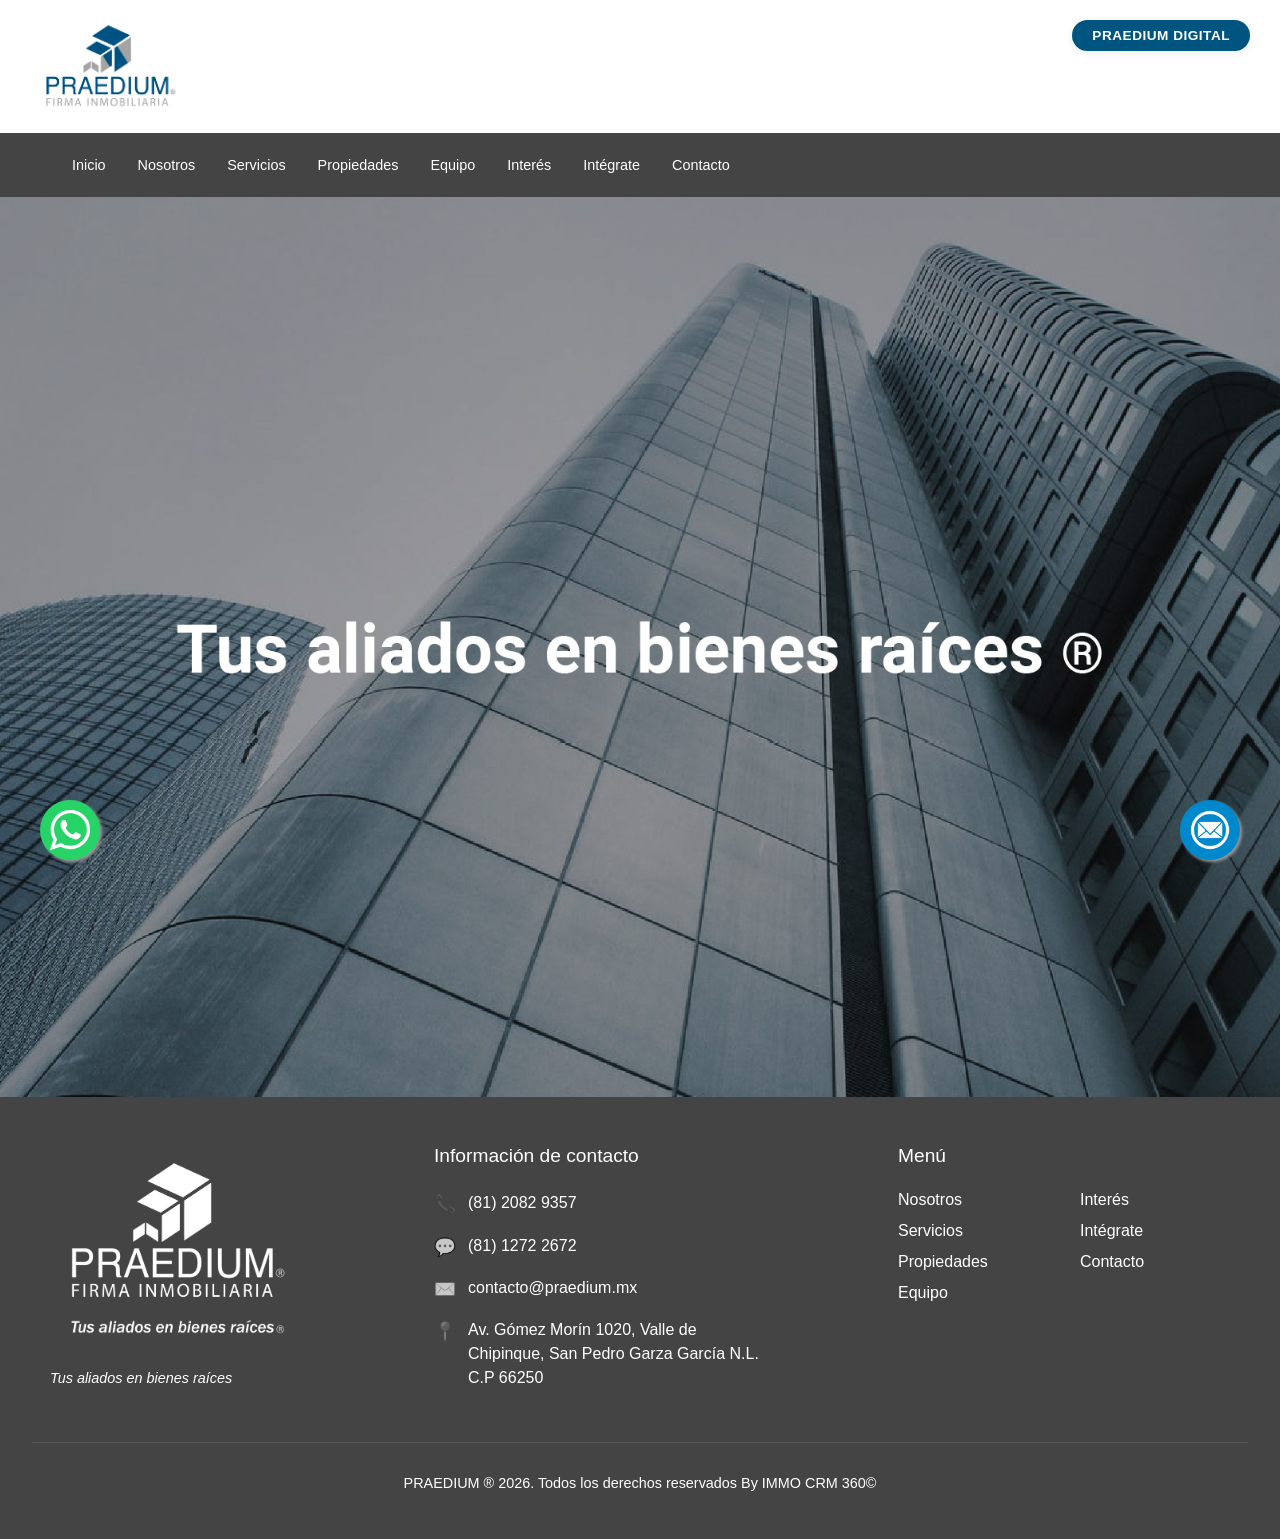
==== commit 9f07304e: "Agregar página Intégrate, logo más grande, quitar Facebook del footer - Nueva página integrate.html " ====
--- a/index.html
+++ b/index.html
@@ -26,6 +26,7 @@
             <li><a href="propiedades.html">Propiedades</a></li>
             <li><a href="equipo.html">Equipo</a></li>
             <li><a href="interes.html">Interés</a></li>
+            <li><a href="integrate.html">Intégrate</a></li>
             <li><a href="contacto.html">Contacto</a></li>
         </ul>
     </nav>
@@ -48,9 +49,6 @@
         <div class="footer-section">
             <img src="images/Logo-PRAEDIUM-FirmaInmobiliaria.png" alt="Praedium" class="footer-logo">
             <p class="footer-slogan"><em>Tus aliados en bienes raíces</em></p>
-            <a href="https://www.facebook.com/praedium" class="footer-social" target="_blank">
-                <span style="font-size: 1.1rem;">f</span> PRAEDIUM
-            </a>
         </div>
         <div class="footer-section">
             <h3>Información de contacto</h3>
@@ -67,9 +65,10 @@
                 <li><a href="nosotros.html">Nosotros</a></li>
                 <li><a href="interes.html">Interés</a></li>
                 <li><a href="servicios.html">Servicios</a></li>
+                <li><a href="integrate.html">Intégrate</a></li>
                 <li><a href="propiedades.html">Propiedades</a></li>
+                <li><a href="contacto.html">Contacto</a></li>
                 <li><a href="equipo.html">Equipo</a></li>
-                <li><a href="contacto.html">Contacto</a></li>
             </ul>
         </div>
     </div>
--- a/css/style.css
+++ b/css/style.css
@@ -158,7 +158,7 @@
 }
 
 .logo {
-    max-width: 80px;
+    max-width: 150px;
     padding: 0;
 }
 
@@ -2869,3 +2869,149 @@
         justify-items: center;
     }
 }
+
+/* ==========================================
+   PÁGINA DE INTÉGRATE
+   ========================================== */
+.integrate-section {
+    padding: 4rem 2rem;
+    background: #f8f9fa;
+}
+
+.integrate-container {
+    max-width: 960px;
+    margin: 0 auto;
+}
+
+.integrate-main-title {
+    color: #005580;
+    font-size: 2rem;
+    text-align: center;
+    margin-bottom: 1rem;
+    font-weight: 700;
+    line-height: 1.3;
+}
+
+.integrate-subtitle {
+    text-align: center;
+    color: #555;
+    font-size: 1.1rem;
+    margin-bottom: 3rem;
+}
+
+.integrate-subtitle strong {
+    color: #005580;
+}
+
+.integrate-grid {
+    display: grid;
+    grid-template-columns: 1fr 1fr;
+    gap: 2rem;
+    margin-bottom: 2rem;
+}
+
+.integrate-card {
+    background: white;
+    padding: 2rem;
+    border-radius: 10px;
+    box-shadow: 0 2px 10px rgba(0,0,0,0.06);
+}
+
+.integrate-card-title {
+    color: #005580;
+    font-size: 1.3rem;
+    font-weight: 700;
+    margin-bottom: 1rem;
+    padding-bottom: 0.5rem;
+    border-bottom: 2px solid #005580;
+}
+
+.integrate-list {
+    list-style: none;
+    padding: 0;
+    margin: 0;
+}
+
+.integrate-list li {
+    padding: 0.4rem 0;
+    padding-left: 1rem;
+    position: relative;
+    color: #555;
+    line-height: 1.6;
+    font-size: 0.95rem;
+}
+
+.integrate-list li::before {
+    content: '·';
+    position: absolute;
+    left: 0;
+    color: #005580;
+    font-weight: bold;
+    font-size: 1.2rem;
+}
+
+.integrate-note {
+    font-size: 0.85rem;
+    color: #777;
+    display: inline;
+}
+
+.integrate-beneficios {
+    background: white;
+    padding: 2rem;
+    border-radius: 10px;
+    box-shadow: 0 2px 10px rgba(0,0,0,0.06);
+    margin-bottom: 2rem;
+}
+
+.beneficios-grid {
+    display: grid;
+    grid-template-columns: 1fr 1fr;
+    gap: 1rem 2rem;
+}
+
+.integrate-cta {
+    text-align: center;
+    padding: 2rem;
+    font-size: 1.1rem;
+    color: #333;
+}
+
+.integrate-cta a {
+    color: #005580;
+    font-weight: 600;
+    text-decoration: none;
+}
+
+.integrate-cta a:hover {
+    text-decoration: underline;
+}
+
+@media (max-width: 768px) {
+    .integrate-section {
+        padding: 2rem 1rem;
+    }
+
+    .integrate-main-title {
+        font-size: 1.5rem;
+    }
+
+    .integrate-subtitle {
+        font-size: 0.95rem;
+    }
+
+    .integrate-grid {
+        grid-template-columns: 1fr;
+        gap: 1.5rem;
+    }
+
+    .beneficios-grid {
+        grid-template-columns: 1fr;
+        gap: 0;
+    }
+
+    .integrate-card,
+    .integrate-beneficios {
+        padding: 1.5rem;
+    }
+}
--- a/css/responsive.css
+++ b/css/responsive.css
@@ -90,7 +90,7 @@
   }
 
   .logo img {
-    max-height: 45px;
+    max-height: 55px;
   }
 
   .praedium-digital-btn {
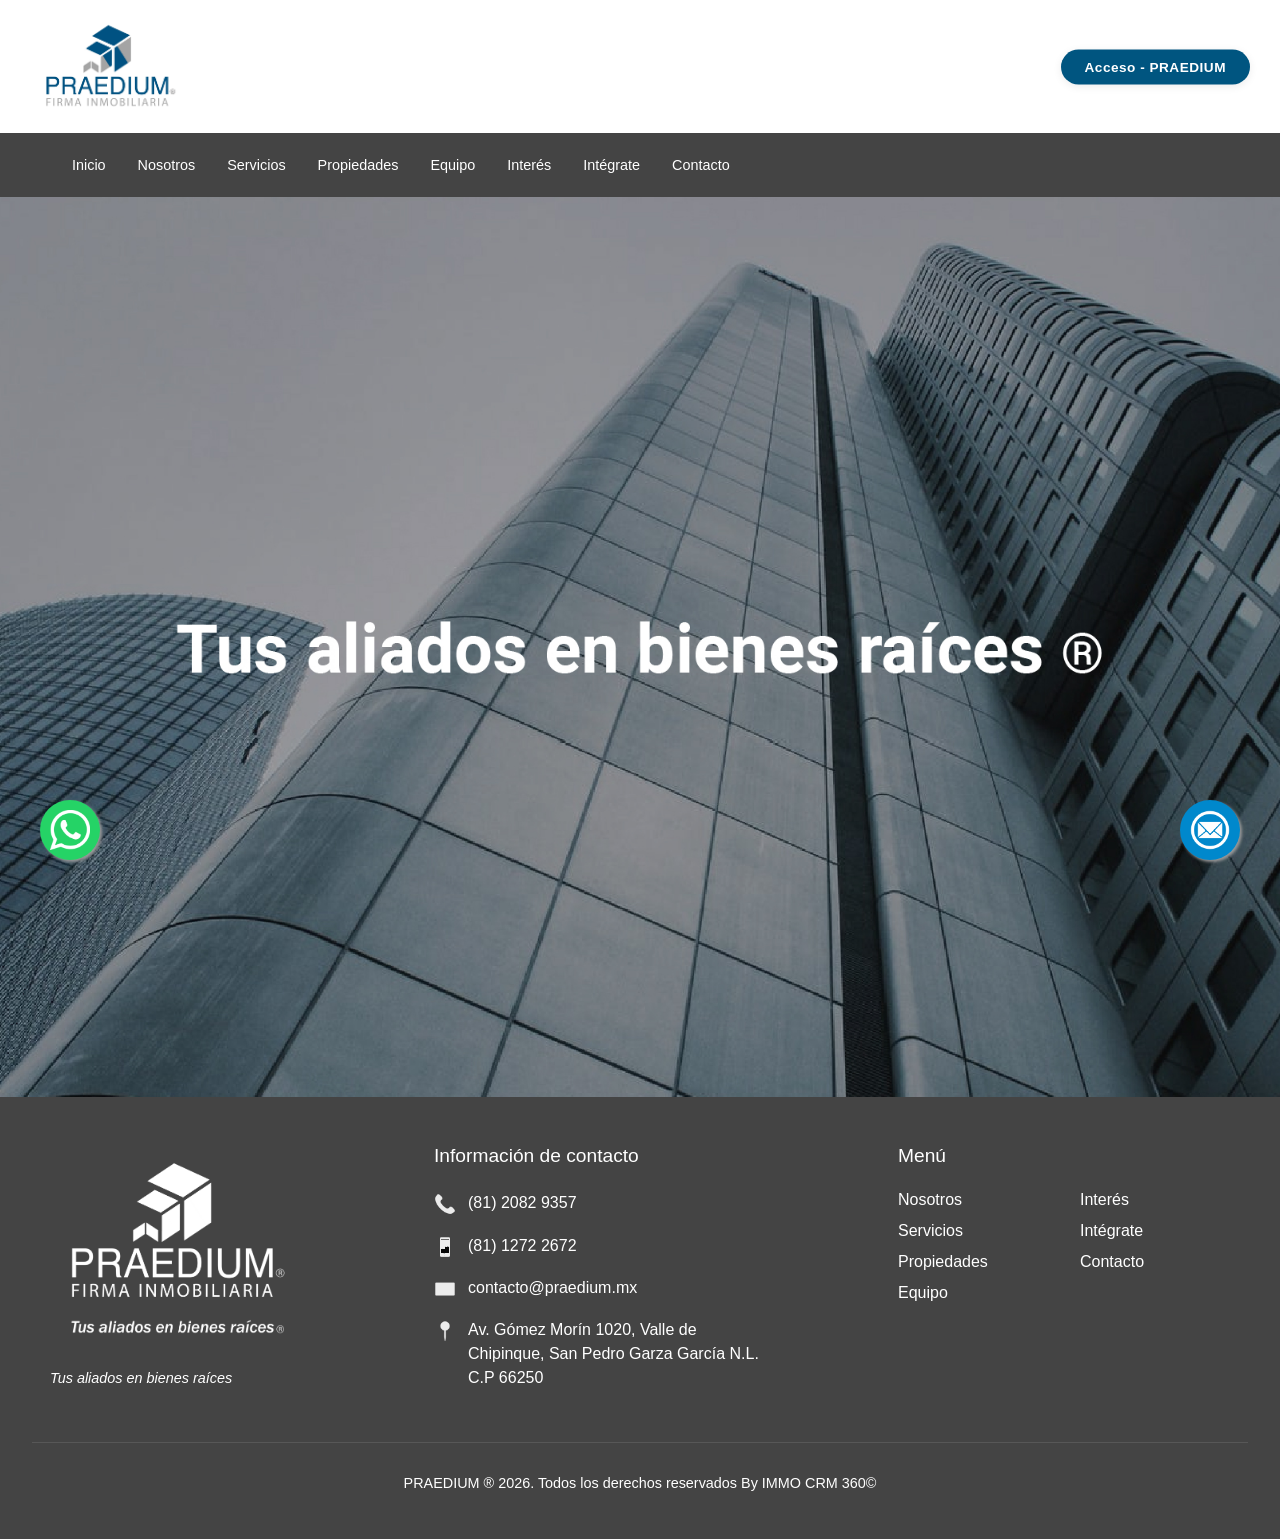
==== commit aa8f0870: "Botón Acceso - PRAEDIUM más chico en móvil, logo más grande, emojis blancos, icono celular - Botón h" ====
--- a/index.html
+++ b/index.html
@@ -12,7 +12,7 @@
         <div class="logo">
             <img src="images/Praedium-FirmaInmobiliaria.jpg" alt="Praedium">
         </div>
-        <a href="admin.php" class="praedium-digital-btn">PRAEDIUM DIGITAL</a>
+        <a href="admin.php" class="praedium-digital-btn">Acceso - PRAEDIUM</a>
     </header>
 
     <nav class="nav">
@@ -54,7 +54,7 @@
             <h3>Información de contacto</h3>
             <ul class="contact-info">
                 <li><span class="gray-icon">📞</span> (81) 2082 9357</li>
-                <li><span class="gray-icon">💬</span> (81) 1272 2672</li>
+                <li><span class="gray-icon">📱</span> (81) 1272 2672</li>
                 <li><span class="gray-icon">✉️</span> contacto@praedium.mx</li>
                 <li><span class="gray-icon">📍</span> Av. Gómez Morín 1020, Valle de Chipinque, San Pedro Garza García N.L. C.P 66250</li>
             </ul>
--- a/css/responsive.css
+++ b/css/responsive.css
@@ -10,11 +10,12 @@
    ============================================ */
 .praedium-digital-btn {
   position: absolute;
-  top: 20px;
+  top: 50%;
+  transform: translateY(-50%);
   right: 30px;
   background: #005580;
   color: #fff;
-  padding: 8px 20px;
+  padding: 10px 24px;
   border-radius: 30px;
   font-weight: bold;
   font-size: 0.85em;
@@ -34,8 +35,8 @@
    CONTACT INFO - Emojis en escala de grises
    ============================================ */
 .gray-icon {
-  filter: grayscale(100%);
-  opacity: 0.7;
+  filter: grayscale(100%) brightness(10);
+  opacity: 0.9;
   font-style: normal;
   font-size: 1.1em;
 }
@@ -94,9 +95,8 @@
   }
 
   .praedium-digital-btn {
-    padding: 7px 16px;
+    padding: 8px 18px;
     font-size: 0.8em;
-    top: 15px;
     right: 20px;
   }
 }
@@ -113,17 +113,17 @@
   }
 
   .logo {
-    max-width: 140px;
+    max-width: 160px;
   }
 
   .logo img {
-    max-height: 50px;
+    max-height: 55px;
   }
 
   .praedium-digital-btn {
     position: static;
-    padding: 6px 14px;
-    font-size: 0.75em;
+    padding: 4px 10px;
+    font-size: 0.65em;
     margin-left: auto;
   }
 
@@ -448,16 +448,16 @@
   }
 
   .logo {
-    max-width: 110px;
+    max-width: 130px;
   }
 
   .logo img {
-    max-height: 40px;
+    max-height: 45px;
   }
 
   .praedium-digital-btn {
-    padding: 5px 10px;
-    font-size: 0.7em;
+    padding: 3px 8px;
+    font-size: 0.6em;
   }
 
   .nav a {
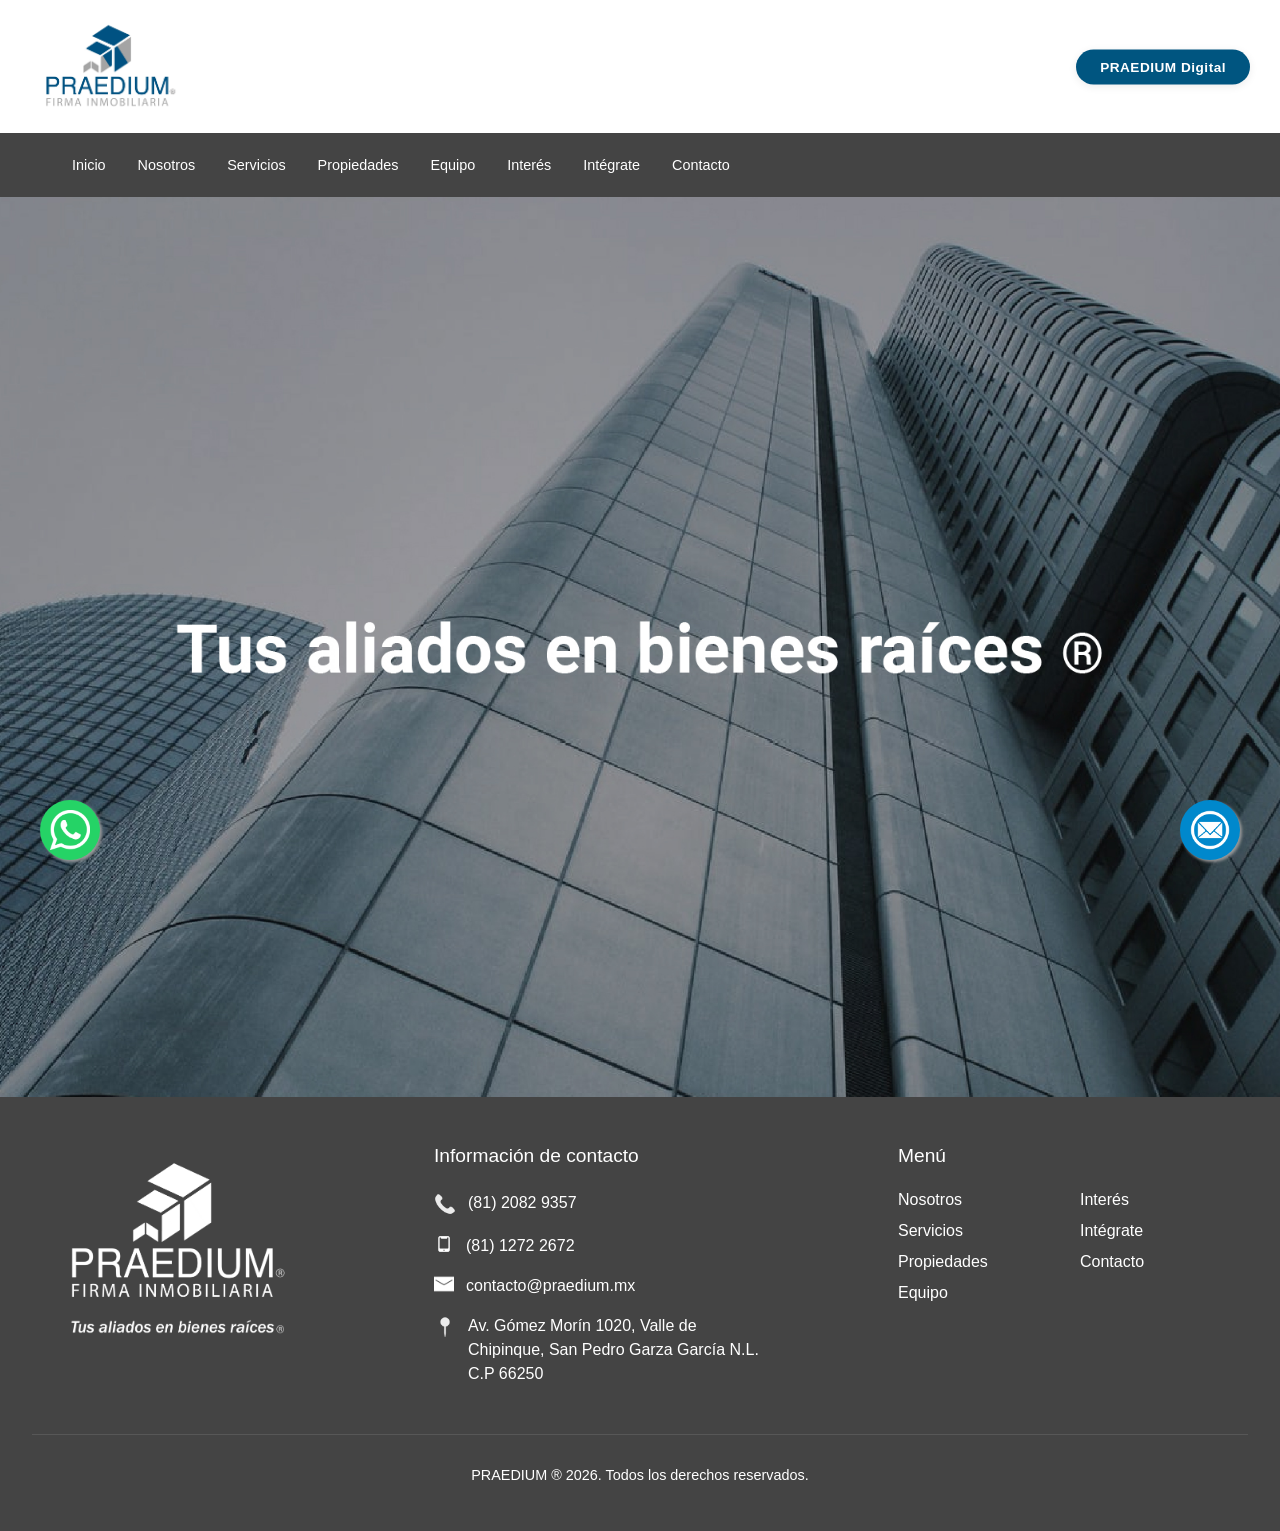
==== commit 178d1922: "SEO, footer limpio, iconos, botón PRAEDIUM Digital, Acceso PRAEDIUM - Quitar "By IMMO CRM 360" y "Tu" ====
--- a/index.html
+++ b/index.html
@@ -3,7 +3,8 @@
 <head>
     <meta charset="UTF-8">
     <meta name="viewport" content="width=device-width, initial-scale=1.0">
-    <title>Praedium - Firma Inmobiliaria</title>
+    <title>PRAEDIUM - Firma Inmobiliaria</title>
+    <meta name="description" content="Asesoría y consultoría inmobiliaria profesional; compra, venta, renta de inmuebles.">
     <link rel="stylesheet" href="css/style.css">
     <link rel="stylesheet" href="css/responsive.css">
     </head>
@@ -12,7 +13,7 @@
         <div class="logo">
             <img src="images/Praedium-FirmaInmobiliaria.jpg" alt="Praedium">
         </div>
-        <a href="admin.php" class="praedium-digital-btn">Acceso - PRAEDIUM</a>
+        <a href="admin.php" class="praedium-digital-btn">PRAEDIUM Digital</a>
     </header>
 
     <nav class="nav">
@@ -48,14 +49,13 @@
     <div class="footer-content">
         <div class="footer-section">
             <img src="images/Logo-PRAEDIUM-FirmaInmobiliaria.png" alt="Praedium" class="footer-logo">
-            <p class="footer-slogan"><em>Tus aliados en bienes raíces</em></p>
         </div>
         <div class="footer-section">
             <h3>Información de contacto</h3>
             <ul class="contact-info">
                 <li><span class="gray-icon">📞</span> (81) 2082 9357</li>
-                <li><span class="gray-icon">📱</span> (81) 1272 2672</li>
-                <li><span class="gray-icon">✉️</span> contacto@praedium.mx</li>
+                <li><img src="images/iconos/icons8-smartphone-66.png" alt="Celular" class="footer-icon"> (81) 1272 2672</li>
+                <li><img src="images/iconos/icons8-correo-50.png" alt="Correo" class="footer-icon"> contacto@praedium.mx</li>
                 <li><span class="gray-icon">📍</span> Av. Gómez Morín 1020, Valle de Chipinque, San Pedro Garza García N.L. C.P 66250</li>
             </ul>
         </div>
@@ -73,7 +73,7 @@
         </div>
     </div>
     <div class="footer-bottom">
-        <p>PRAEDIUM &reg; 2026. Todos los derechos reservados By IMMO CRM 360&copy;</p>
+        <p>PRAEDIUM &reg; 2026. Todos los derechos reservados.</p>
     </div>
 </footer>
     
--- a/css/responsive.css
+++ b/css/responsive.css
@@ -32,13 +32,21 @@
 }
 
 /* ============================================
-   CONTACT INFO - Emojis en escala de grises
+   CONTACT INFO - Icons and emojis
    ============================================ */
 .gray-icon {
   filter: grayscale(100%) brightness(10);
   opacity: 0.9;
   font-style: normal;
   font-size: 1.1em;
+}
+
+.footer-icon {
+  width: 20px;
+  height: 20px;
+  object-fit: contain;
+  filter: brightness(0) invert(1);
+  flex-shrink: 0;
 }
 
 .footer .contact-info li {
